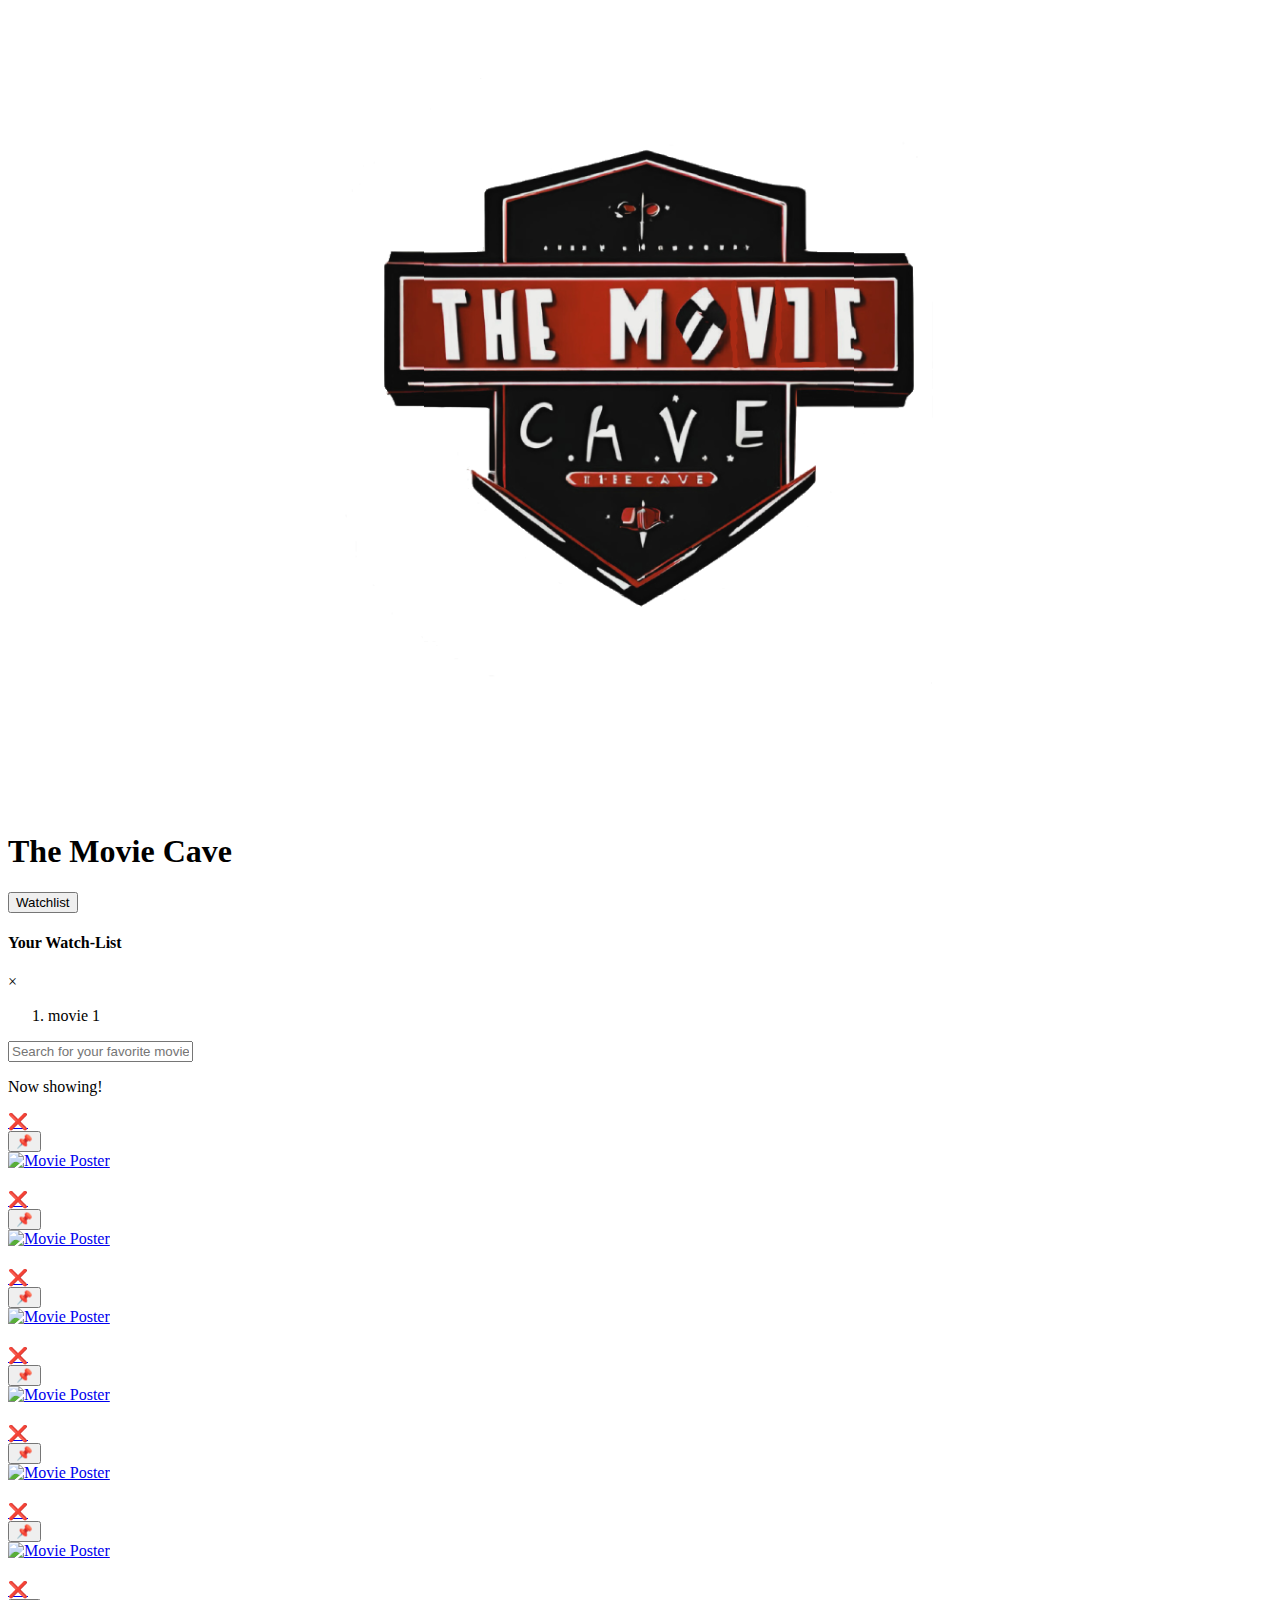
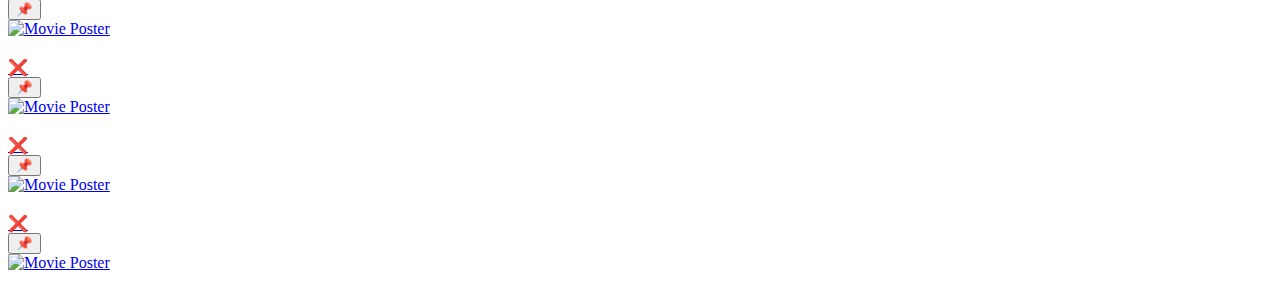
==== index.html @ 48c3c028 "Merge pull request #23 from fspaghetti3/feature/addingTailwindBack" ====
<!DOCTYPE html>
<html lang="en">
<head>
    <meta charset="UTF-8">
    <meta name="viewport" content="width=device-width, initial-scale=1.0">
    <script src="https://cdn.tailwindcss.com"></script>
    <script src="/assets/js/script.js"></script>
    
    <title>Document</title>
</head>



<body class="card-container bg-black">

    <header class="flex items-center justify-center bg-gradient-to-r from-red-700 to-black border-b-4 border-white">
        <img src="./assets/images/New Project (1).png" alt="" class="max-w-xs">
        <h1 class="text-5xl justify-center pr-28 text-white font-sans">The Movie Cave</h1>
        

    </header>

    <div class="watchlist-containerLg">
      <button class="open-watchlist" onclick="showWL()">Watchlist</button>
      <div class="watchlist-containerMd">
        <section class="watchlist-header">
          <h4>Your Watch-List</h4>
          <div class="closeBtn-container">
            <span class="close-watchlist" onclick="hideWL()">&times;</span>
        </div>
        </section>
        <section class= "watchlist">
          <ol id="watchlist">
          <li>movie 1</li>
        </ol>
        </section>
      </div>
      </div>


    
    <section class="flex justify-center m-10 ">
        <input type="text" id="searchBar" class="rounded-md text-center  border-black shadow-lg shadow-red-700 scale-125 w-[28rem] h-[3rem] placeholder:text-center placeholder:text-slate-400 " placeholder="Search for your favorite movies!"></input>
    </section>

    <section class="flex justify-center text-5xl p-10">
        <p>Now showing!</p>
    </section>
<div class="flex justify-center flex-wrap space-x-8 text-center ">
    <div class="card basis-1/10 px-3 block  max-w-[22rem] rounded-lg bg-white shadow-[0_2px_15px_-3px_rgba(0,0,0,0.07),0_10px_20px_-2px_rgba(0,0,0,0.04)] dark:bg-neutral-700 shadow-xl shadow-black hover:opacity-75">

      <a href="#" class="movie-link">  
        <div class="options">

            <span title="Remove from watch-list" class="remove-pinned">❌</span><section class="options-score"></section><button  title="Add to watch-list" class="pinned">📌</button>
                </div>
        <img src="" alt="Movie Poster" class="movie-poster rounded-lg pt-5">
        <h2 class="movie-title p-6 text-3xl font-medium"></h2>
       </a>  
        <p class="movie-description text-base text-neutral-900 dark:text-neutral-200 text-bold hidden"></p>
    </div>
  
    <div class="card basis-1/10 px-3 block max-w-[22rem] rounded-lg bg-white shadow-[0_2px_15px_-3px_rgba(0,0,0,0.07),0_10px_20px_-2px_rgba(0,0,0,0.04)] dark:bg-neutral-700 shadow-xl shadow-black hover:opacity-75">
        <a href="#" class="movie-link">  
            <div class="options">

                <span title="Remove from watch-list" class="remove-pinned">❌</span><section class="options-score"></section><button  title="Add to watch-list" class="pinned">📌</button>
                    </div>
          <img src="" alt="Movie Poster" class="movie-poster rounded-lg pt-5">
          <h2 class="movie-title p-6 text-3xl font-medium"></h2>
         </a>  
          <p class="movie-description text-base text-neutral-900 dark:text-neutral-200 text-bold hidden"></p>
      </div>

      <div class="card basis-1/10 px-3 block max-w-[22rem] rounded-lg bg-white shadow-[0_2px_15px_-3px_rgba(0,0,0,0.07),0_10px_20px_-2px_rgba(0,0,0,0.04)] dark:bg-neutral-700 shadow-xl shadow-black hover:opacity-75">
        <a href="#" class="movie-link"> 
            <div class="options">

                <span title="Remove from watch-list" class="remove-pinned">❌</span><section class="options-score"></section><button  title="Add to watch-list" class="pinned">📌</button>
                    </div> 
          <img src="" alt="Movie Poster" class="movie-poster rounded-lg pt-5">
          <h2 class="movie-title p-6 text-3xl font-medium"></h2>
         </a>  
          <p class="movie-description text-base text-neutral-900 dark:text-neutral-200 text-bold hidden"></p>
      </div>

      <div class="card basis-1/10 px-3 block max-w-[22rem] rounded-lg bg-white shadow-[0_2px_15px_-3px_rgba(0,0,0,0.07),0_10px_20px_-2px_rgba(0,0,0,0.04)] dark:bg-neutral-700 shadow-xl shadow-black hover:opacity-75">
        <a href="#" class="movie-link">  
            <div class="options">

                <span title="Remove from watch-list" class="remove-pinned">❌</span><section class="options-score"></section><button  title="Add to watch-list" class="pinned">📌</button>
                    </div>
          <img src="" alt="Movie Poster" class=" movie-poster rounded-lg pt-5">
          <h2 class="movie-title p-6 text-3xl font-medium "></h2>
         </a>  
          <p class="movie-description text-base text-neutral-900 dark:text-neutral-200 text-bold hidden"></p>
      </div>


      <div class="card basis-1/10 px-3 block max-w-[22rem] rounded-lg bg-white shadow-[0_2px_15px_-3px_rgba(0,0,0,0.07),0_10px_20px_-2px_rgba(0,0,0,0.04)] dark:bg-neutral-700 shadow-xl shadow-black hover:opacity-75">
        <a href="#" class="movie-link">  
            <div class="options">

             <span title="Remove from watch-list" class="remove-pinned">❌</span><section class="options-score"></section><button  title="Add to watch-list" class="pinned">📌</button>
                 </div>
          <img src="" alt="Movie Poster" class="movie-poster rounded-lg pt-5">
          <h2 class="movie-title p-6 text-3xl font-medium"></h2>
         </a>  
          <p class="movie-description text-base text-neutral-900 dark:text-neutral-200 text-bold justify-center text-center hidden"></p>
      </div>
      <div class="card basis-1/10 px-3 block max-w-[22rem] rounded-lg bg-white shadow-[0_2px_15px_-3px_rgba(0,0,0,0.07),0_10px_20px_-2px_rgba(0,0,0,0.04)] dark:bg-neutral-700 shadow-xl shadow-black hover:opacity-75">
        <a href="#" class="movie-link">  
            <div class="options">

             <span title="Remove from watch-list" class="remove-pinned">❌</span><section class="options-score"></section><button  title="Add to watch-list" class="pinned">📌</button>
                 </div>
          <img src="" alt="Movie Poster" class="movie-poster rounded-lg pt-5">
          <h2 class="movie-title p-6 text-3xl font-medium"></h2>
         </a>  
          <p class="movie-description text-base text-neutral-900 dark:text-neutral-200 text-bold justify-center text-center hidden"></p>
      </div>
      <div class="card basis-1/10 px-3 block max-w-[22rem] rounded-lg bg-white shadow-[0_2px_15px_-3px_rgba(0,0,0,0.07),0_10px_20px_-2px_rgba(0,0,0,0.04)] dark:bg-neutral-700 shadow-xl shadow-black hover:opacity-75">
        <a href="#" class="movie-link">  
            <div class="options">

             <span title="Remove from watch-list" class="remove-pinned">❌</span><section class="options-score"></section><button  title="Add to watch-list" class="pinned">📌</button>
                 </div>
          <img src="" alt="Movie Poster" class="movie-poster rounded-lg pt-5">
          <h2 class="movie-title p-6 text-3xl font-medium"></h2>
         </a>  
          <p class="movie-description text-base text-neutral-900 dark:text-neutral-200 text-bold justify-center text-center hidden"></p>
      </div>
      <div class="card basis-1/10 px-3 block max-w-[22rem] rounded-lg bg-white shadow-[0_2px_15px_-3px_rgba(0,0,0,0.07),0_10px_20px_-2px_rgba(0,0,0,0.04)] dark:bg-neutral-700 shadow-xl shadow-black hover:opacity-75">
        <a href="#" class="movie-link">  
            <div class="options">

             <span title="Remove from watch-list" class="remove-pinned">❌</span><section class="options-score"></section><button  title="Add to watch-list" class="pinned">📌</button>
                 </div>
          <img src="" alt="Movie Poster" class="movie-poster rounded-lg pt-5">
          <h2 class="movie-title p-6 text-3xl font-medium"></h2>
         </a>  
          <p class="movie-description text-base text-neutral-900 dark:text-neutral-200 text-bold justify-center text-center hidden"></p>
      </div>
      <div class="card basis-1/10 px-3 block max-w-[22rem] rounded-lg bg-white shadow-[0_2px_15px_-3px_rgba(0,0,0,0.07),0_10px_20px_-2px_rgba(0,0,0,0.04)] dark:bg-neutral-700 shadow-xl shadow-black hover:opacity-75">
        <a href="#" class="movie-link">  
            <div class="options">

             <span title="Remove from watch-list" class="remove-pinned">❌</span><section class="options-score"></section><button  title="Add to watch-list" class="pinned">📌</button>
                 </div>
          <img src="" alt="Movie Poster" class="movie-poster rounded-lg pt-5">
          <h2 class="movie-title p-6 text-3xl font-medium"></h2>
         </a>  
          <p class="movie-description text-base text-neutral-900 dark:text-neutral-200 text-bold justify-center text-center hidden"></p>
      </div>
      <div class="card basis-1/10 px-3 block max-w-[22rem] rounded-lg bg-white shadow-[0_2px_15px_-3px_rgba(0,0,0,0.07),0_10px_20px_-2px_rgba(0,0,0,0.04)] dark:bg-neutral-700 shadow-xl shadow-black hover:opacity-75">
        <a href="#" class="movie-link">  
            <div class="options">

             <span title="Remove from watch-list" class="remove-pinned">❌</span><section class="options-score"></section><button  title="Add to watch-list" class="pinned">📌</button>
                 </div>
          <img src="" alt="Movie Poster" class="movie-poster rounded-lg pt-5">
          <h2 class="movie-title p-6 text-3xl font-medium"></h2>
         </a>  
          <p class="movie-description text-base text-neutral-900 dark:text-neutral-200 text-bold justify-center text-center hidden"></p>
      </div>
    </div>
    <footer> 
        <p></p>
    </footer>
</body>






</html>
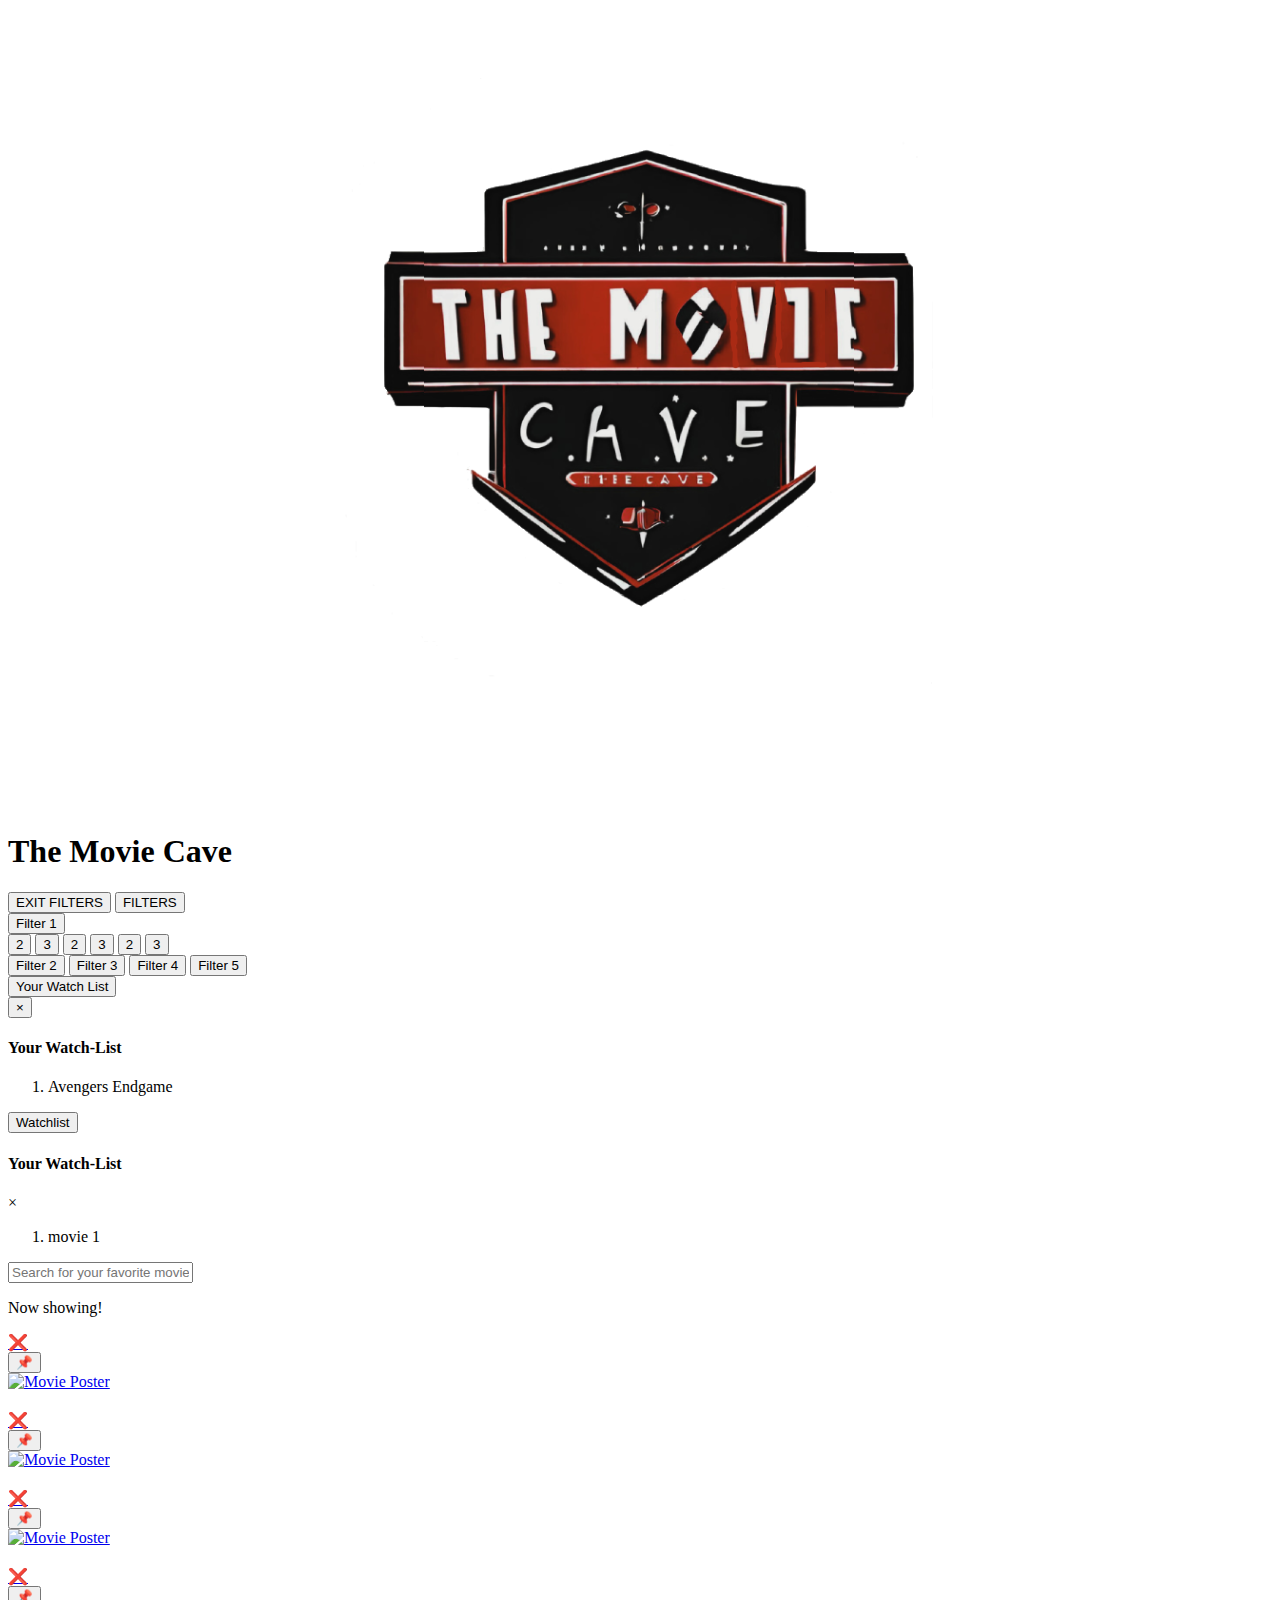
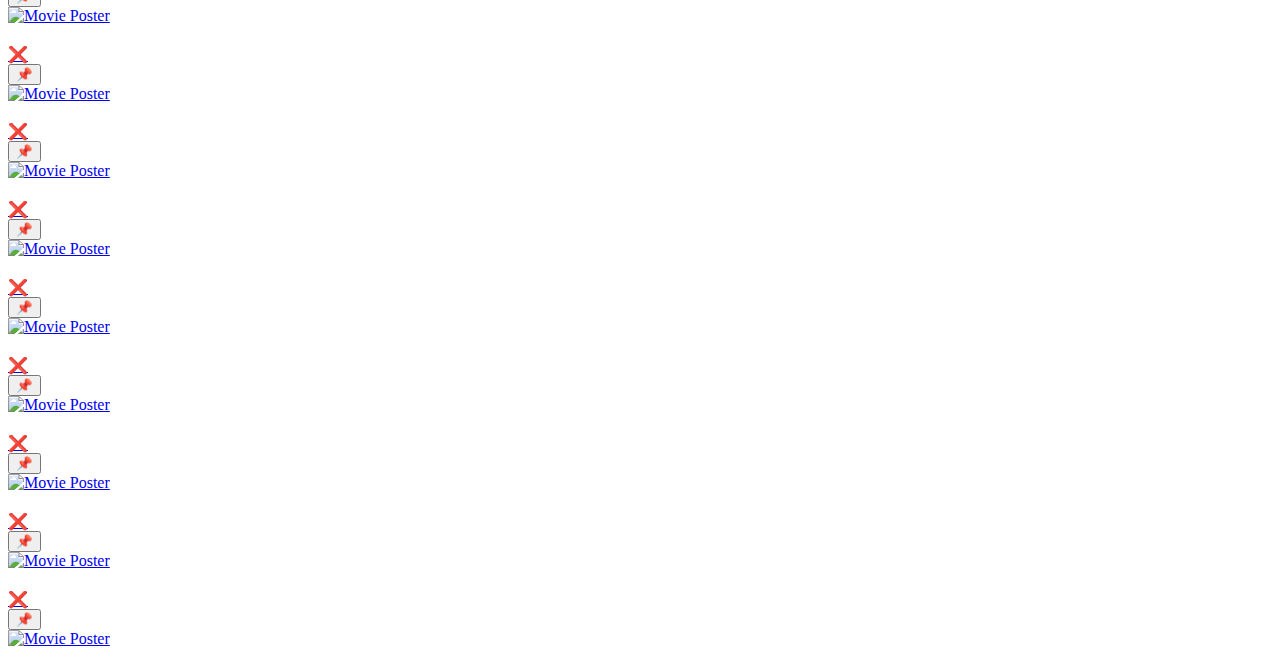
==== commit 7afb3160: "added correct spacing and increased card count" ====
--- a/index.html
+++ b/index.html
@@ -20,6 +20,59 @@
 
     </header>
 
+    <aside class="filters">
+     
+      <button class="exitFiltersBtn" onclick="hideFilters()"> EXIT FILTERS</button>
+      <button class="filtersBtn" onclick="showFilters()" onclick="hideFilters()">FILTERS</button>
+      <div class="filters-containerLg">
+        <section class="filtersI">
+      
+              <button class="filtersI" onclick="expandFilter()" onclick="hideFiltersII()">Filter 1</button>
+              <div  class="filtersII">
+                <button>2</button>
+                <button>3</button>
+                <button>2</button>
+                <button>3</button>
+                <button>2</button>
+                <button>3</button>
+              </div>
+              
+            
+         
+              <button>Filter 2</button>
+        
+         
+              <button>Filter 3</button>
+              
+         
+              <button>Filter 4</button>
+        
+            
+              <button>Filter 5</button>
+     
+        </section>
+      </div>
+  
+  
+    </aside>
+  
+    <!-- Line 28-42 is the Watchlist HTML -->
+    <aside class="watchlist-containerLg">
+      <button class="open-watchlist" onclick="showWL()">Your Watch List</button>
+      <div class="watchlist-containerMd">
+        <section class="watchlist-header">
+          <button class="close-watchlist" onclick="hideWL()">&times;</button>
+          <h4>Your Watch-List</h4>
+        </section>
+        <section class= "watchlist">
+          <ol id="watchlist">
+          <li>Avengers Endgame</li>
+         
+        </ol>
+        </section>
+      </div>
+    </aside>
+
     <div class="watchlist-containerLg">
       <button class="open-watchlist" onclick="showWL()">Watchlist</button>
       <div class="watchlist-containerMd">
@@ -43,11 +96,11 @@
         <input type="text" id="searchBar" class="rounded-md text-center  border-black shadow-lg shadow-red-700 scale-125 w-[28rem] h-[3rem] placeholder:text-center placeholder:text-slate-400 " placeholder="Search for your favorite movies!"></input>
     </section>
 
-    <section class="flex justify-center text-5xl p-10">
+    <section class="flex justify-center text-5xl">
         <p>Now showing!</p>
     </section>
-<div class="flex justify-center flex-wrap space-x-8 text-center ">
-    <div class="card basis-1/10 px-3 block  max-w-[22rem] rounded-lg bg-white shadow-[0_2px_15px_-3px_rgba(0,0,0,0.07),0_10px_20px_-2px_rgba(0,0,0,0.04)] dark:bg-neutral-700 shadow-xl shadow-black hover:opacity-75">
+<div class="flex justify-center flex-wrap  text-center">
+    <div class="card basis-1/10 px-3 block  max-w-[22rem] rounded-lg bg-white shadow-[0_2px_15px_-3px_rgba(0,0,0,0.07),0_10px_20px_-2px_rgba(0,0,0,0.04)] dark:bg-neutral-700 shadow-xl shadow-black hover:opacity-75 mx-5 my-5">
 
       <a href="#" class="movie-link">  
         <div class="options">
@@ -60,7 +113,7 @@
         <p class="movie-description text-base text-neutral-900 dark:text-neutral-200 text-bold hidden"></p>
     </div>
   
-    <div class="card basis-1/10 px-3 block max-w-[22rem] rounded-lg bg-white shadow-[0_2px_15px_-3px_rgba(0,0,0,0.07),0_10px_20px_-2px_rgba(0,0,0,0.04)] dark:bg-neutral-700 shadow-xl shadow-black hover:opacity-75">
+    <div class="card basis-1/10 px-3 block max-w-[22rem] rounded-lg bg-white shadow-[0_2px_15px_-3px_rgba(0,0,0,0.07),0_10px_20px_-2px_rgba(0,0,0,0.04)] dark:bg-neutral-700 shadow-xl shadow-black hover:opacity-75 mx-5 my-5">
         <a href="#" class="movie-link">  
             <div class="options">
 
@@ -72,7 +125,7 @@
           <p class="movie-description text-base text-neutral-900 dark:text-neutral-200 text-bold hidden"></p>
       </div>
 
-      <div class="card basis-1/10 px-3 block max-w-[22rem] rounded-lg bg-white shadow-[0_2px_15px_-3px_rgba(0,0,0,0.07),0_10px_20px_-2px_rgba(0,0,0,0.04)] dark:bg-neutral-700 shadow-xl shadow-black hover:opacity-75">
+      <div class="card basis-1/10 px-3 block max-w-[22rem] rounded-lg bg-white shadow-[0_2px_15px_-3px_rgba(0,0,0,0.07),0_10px_20px_-2px_rgba(0,0,0,0.04)] dark:bg-neutral-700 shadow-xl shadow-black hover:opacity-75 mx-5 my-5">
         <a href="#" class="movie-link"> 
             <div class="options">
 
@@ -84,7 +137,7 @@
           <p class="movie-description text-base text-neutral-900 dark:text-neutral-200 text-bold hidden"></p>
       </div>
 
-      <div class="card basis-1/10 px-3 block max-w-[22rem] rounded-lg bg-white shadow-[0_2px_15px_-3px_rgba(0,0,0,0.07),0_10px_20px_-2px_rgba(0,0,0,0.04)] dark:bg-neutral-700 shadow-xl shadow-black hover:opacity-75">
+      <div class="card basis-1/10 px-3 block max-w-[22rem] rounded-lg bg-white shadow-[0_2px_15px_-3px_rgba(0,0,0,0.07),0_10px_20px_-2px_rgba(0,0,0,0.04)] dark:bg-neutral-700 shadow-xl shadow-black hover:opacity-75 mx-5 my-5">
         <a href="#" class="movie-link">  
             <div class="options">
 
@@ -97,62 +150,84 @@
       </div>
 
 
-      <div class="card basis-1/10 px-3 block max-w-[22rem] rounded-lg bg-white shadow-[0_2px_15px_-3px_rgba(0,0,0,0.07),0_10px_20px_-2px_rgba(0,0,0,0.04)] dark:bg-neutral-700 shadow-xl shadow-black hover:opacity-75">
-        <a href="#" class="movie-link">  
-            <div class="options">
-
-             <span title="Remove from watch-list" class="remove-pinned">❌</span><section class="options-score"></section><button  title="Add to watch-list" class="pinned">📌</button>
-                 </div>
-          <img src="" alt="Movie Poster" class="movie-poster rounded-lg pt-5">
-          <h2 class="movie-title p-6 text-3xl font-medium"></h2>
-         </a>  
-          <p class="movie-description text-base text-neutral-900 dark:text-neutral-200 text-bold justify-center text-center hidden"></p>
-      </div>
-      <div class="card basis-1/10 px-3 block max-w-[22rem] rounded-lg bg-white shadow-[0_2px_15px_-3px_rgba(0,0,0,0.07),0_10px_20px_-2px_rgba(0,0,0,0.04)] dark:bg-neutral-700 shadow-xl shadow-black hover:opacity-75">
-        <a href="#" class="movie-link">  
-            <div class="options">
-
-             <span title="Remove from watch-list" class="remove-pinned">❌</span><section class="options-score"></section><button  title="Add to watch-list" class="pinned">📌</button>
-                 </div>
-          <img src="" alt="Movie Poster" class="movie-poster rounded-lg pt-5">
-          <h2 class="movie-title p-6 text-3xl font-medium"></h2>
-         </a>  
-          <p class="movie-description text-base text-neutral-900 dark:text-neutral-200 text-bold justify-center text-center hidden"></p>
-      </div>
-      <div class="card basis-1/10 px-3 block max-w-[22rem] rounded-lg bg-white shadow-[0_2px_15px_-3px_rgba(0,0,0,0.07),0_10px_20px_-2px_rgba(0,0,0,0.04)] dark:bg-neutral-700 shadow-xl shadow-black hover:opacity-75">
-        <a href="#" class="movie-link">  
-            <div class="options">
-
-             <span title="Remove from watch-list" class="remove-pinned">❌</span><section class="options-score"></section><button  title="Add to watch-list" class="pinned">📌</button>
-                 </div>
-          <img src="" alt="Movie Poster" class="movie-poster rounded-lg pt-5">
-          <h2 class="movie-title p-6 text-3xl font-medium"></h2>
-         </a>  
-          <p class="movie-description text-base text-neutral-900 dark:text-neutral-200 text-bold justify-center text-center hidden"></p>
-      </div>
-      <div class="card basis-1/10 px-3 block max-w-[22rem] rounded-lg bg-white shadow-[0_2px_15px_-3px_rgba(0,0,0,0.07),0_10px_20px_-2px_rgba(0,0,0,0.04)] dark:bg-neutral-700 shadow-xl shadow-black hover:opacity-75">
-        <a href="#" class="movie-link">  
-            <div class="options">
-
-             <span title="Remove from watch-list" class="remove-pinned">❌</span><section class="options-score"></section><button  title="Add to watch-list" class="pinned">📌</button>
-                 </div>
-          <img src="" alt="Movie Poster" class="movie-poster rounded-lg pt-5">
-          <h2 class="movie-title p-6 text-3xl font-medium"></h2>
-         </a>  
-          <p class="movie-description text-base text-neutral-900 dark:text-neutral-200 text-bold justify-center text-center hidden"></p>
-      </div>
-      <div class="card basis-1/10 px-3 block max-w-[22rem] rounded-lg bg-white shadow-[0_2px_15px_-3px_rgba(0,0,0,0.07),0_10px_20px_-2px_rgba(0,0,0,0.04)] dark:bg-neutral-700 shadow-xl shadow-black hover:opacity-75">
-        <a href="#" class="movie-link">  
-            <div class="options">
-
-             <span title="Remove from watch-list" class="remove-pinned">❌</span><section class="options-score"></section><button  title="Add to watch-list" class="pinned">📌</button>
-                 </div>
-          <img src="" alt="Movie Poster" class="movie-poster rounded-lg pt-5">
-          <h2 class="movie-title p-6 text-3xl font-medium"></h2>
-         </a>  
-          <p class="movie-description text-base text-neutral-900 dark:text-neutral-200 text-bold justify-center text-center hidden"></p>
-      </div>
-      <div class="card basis-1/10 px-3 block max-w-[22rem] rounded-lg bg-white shadow-[0_2px_15px_-3px_rgba(0,0,0,0.07),0_10px_20px_-2px_rgba(0,0,0,0.04)] dark:bg-neutral-700 shadow-xl shadow-black hover:opacity-75">
+      <div class="card basis-1/10 px-3 block max-w-[22rem] rounded-lg bg-white shadow-[0_2px_15px_-3px_rgba(0,0,0,0.07),0_10px_20px_-2px_rgba(0,0,0,0.04)] dark:bg-neutral-700 shadow-xl shadow-black hover:opacity-75 mx-5 my-5">
+        <a href="#" class="movie-link">  
+            <div class="options">
+
+             <span title="Remove from watch-list" class="remove-pinned">❌</span><section class="options-score"></section><button  title="Add to watch-list" class="pinned">📌</button>
+                 </div>
+          <img src="" alt="Movie Poster" class="movie-poster rounded-lg pt-5">
+          <h2 class="movie-title p-6 text-3xl font-medium"></h2>
+         </a>  
+          <p class="movie-description text-base text-neutral-900 dark:text-neutral-200 text-bold justify-center text-center hidden"></p>
+      </div>
+      <div class="card basis-1/10 px-3 block max-w-[22rem] rounded-lg bg-white shadow-[0_2px_15px_-3px_rgba(0,0,0,0.07),0_10px_20px_-2px_rgba(0,0,0,0.04)] dark:bg-neutral-700 shadow-xl shadow-black hover:opacity-75 mx-5 my-5">
+        <a href="#" class="movie-link">  
+            <div class="options">
+
+             <span title="Remove from watch-list" class="remove-pinned">❌</span><section class="options-score"></section><button  title="Add to watch-list" class="pinned">📌</button>
+                 </div>
+          <img src="" alt="Movie Poster" class="movie-poster rounded-lg pt-5">
+          <h2 class="movie-title p-6 text-3xl font-medium"></h2>
+         </a>  
+          <p class="movie-description text-base text-neutral-900 dark:text-neutral-200 text-bold justify-center text-center hidden"></p>
+      </div>
+      <div class="card basis-1/10 px-3 block max-w-[22rem] rounded-lg bg-white shadow-[0_2px_15px_-3px_rgba(0,0,0,0.07),0_10px_20px_-2px_rgba(0,0,0,0.04)] dark:bg-neutral-700 shadow-xl shadow-black hover:opacity-75 mx-5 my-5">
+        <a href="#" class="movie-link">  
+            <div class="options">
+
+             <span title="Remove from watch-list" class="remove-pinned">❌</span><section class="options-score"></section><button  title="Add to watch-list" class="pinned">📌</button>
+                 </div>
+          <img src="" alt="Movie Poster" class="movie-poster rounded-lg pt-5">
+          <h2 class="movie-title p-6 text-3xl font-medium"></h2>
+         </a>  
+          <p class="movie-description text-base text-neutral-900 dark:text-neutral-200 text-bold justify-center text-center hidden"></p>
+      </div>
+      <div class="card basis-1/10 px-3 block max-w-[22rem] rounded-lg bg-white shadow-[0_2px_15px_-3px_rgba(0,0,0,0.07),0_10px_20px_-2px_rgba(0,0,0,0.04)] dark:bg-neutral-700 shadow-xl shadow-black hover:opacity-75 mx-5 my-5">
+        <a href="#" class="movie-link">  
+            <div class="options">
+
+             <span title="Remove from watch-list" class="remove-pinned">❌</span><section class="options-score"></section><button  title="Add to watch-list" class="pinned">📌</button>
+                 </div>
+          <img src="" alt="Movie Poster" class="movie-poster rounded-lg pt-5">
+          <h2 class="movie-title p-6 text-3xl font-medium"></h2>
+         </a>  
+          <p class="movie-description text-base text-neutral-900 dark:text-neutral-200 text-bold justify-center text-center hidden"></p>
+      </div>
+      <div class="card basis-1/10 px-3 block max-w-[22rem] rounded-lg bg-white shadow-[0_2px_15px_-3px_rgba(0,0,0,0.07),0_10px_20px_-2px_rgba(0,0,0,0.04)] dark:bg-neutral-700 shadow-xl shadow-black hover:opacity-75 mx-5 my-5">
+        <a href="#" class="movie-link">  
+            <div class="options">
+
+             <span title="Remove from watch-list" class="remove-pinned">❌</span><section class="options-score"></section><button  title="Add to watch-list" class="pinned">📌</button>
+                 </div>
+          <img src="" alt="Movie Poster" class="movie-poster rounded-lg pt-5">
+          <h2 class="movie-title p-6 text-3xl font-medium"></h2>
+         </a>  
+          <p class="movie-description text-base text-neutral-900 dark:text-neutral-200 text-bold justify-center text-center hidden"></p>
+      </div>
+      <div class="card basis-1/10 px-3 block max-w-[22rem] rounded-lg bg-white shadow-[0_2px_15px_-3px_rgba(0,0,0,0.07),0_10px_20px_-2px_rgba(0,0,0,0.04)] dark:bg-neutral-700 shadow-xl shadow-black hover:opacity-75 mx-5 my-5">
+        <a href="#" class="movie-link">  
+            <div class="options">
+
+             <span title="Remove from watch-list" class="remove-pinned">❌</span><section class="options-score"></section><button  title="Add to watch-list" class="pinned">📌</button>
+                 </div>
+          <img src="" alt="Movie Poster" class="movie-poster rounded-lg pt-5">
+          <h2 class="movie-title p-6 text-3xl font-medium"></h2>
+         </a>  
+          <p class="movie-description text-base text-neutral-900 dark:text-neutral-200 text-bold justify-center text-center hidden"></p>
+      </div>
+      <div class="card basis-1/10 px-3 block max-w-[22rem] rounded-lg bg-white shadow-[0_2px_15px_-3px_rgba(0,0,0,0.07),0_10px_20px_-2px_rgba(0,0,0,0.04)] dark:bg-neutral-700 shadow-xl shadow-black hover:opacity-75 mx-5 my-5">
+        <a href="#" class="movie-link">  
+            <div class="options">
+
+             <span title="Remove from watch-list" class="remove-pinned">❌</span><section class="options-score"></section><button  title="Add to watch-list" class="pinned">📌</button>
+                 </div>
+          <img src="" alt="Movie Poster" class="movie-poster rounded-lg pt-5">
+          <h2 class="movie-title p-6 text-3xl font-medium"></h2>
+         </a>  
+          <p class="movie-description text-base text-neutral-900 dark:text-neutral-200 text-bold justify-center text-center hidden"></p>
+      </div>
+      <div class="card basis-1/10 px-3 block max-w-[22rem] rounded-lg bg-white shadow-[0_2px_15px_-3px_rgba(0,0,0,0.07),0_10px_20px_-2px_rgba(0,0,0,0.04)] dark:bg-neutral-700 shadow-xl shadow-black hover:opacity-75 mx-5 my-5">
         <a href="#" class="movie-link">  
             <div class="options">
 
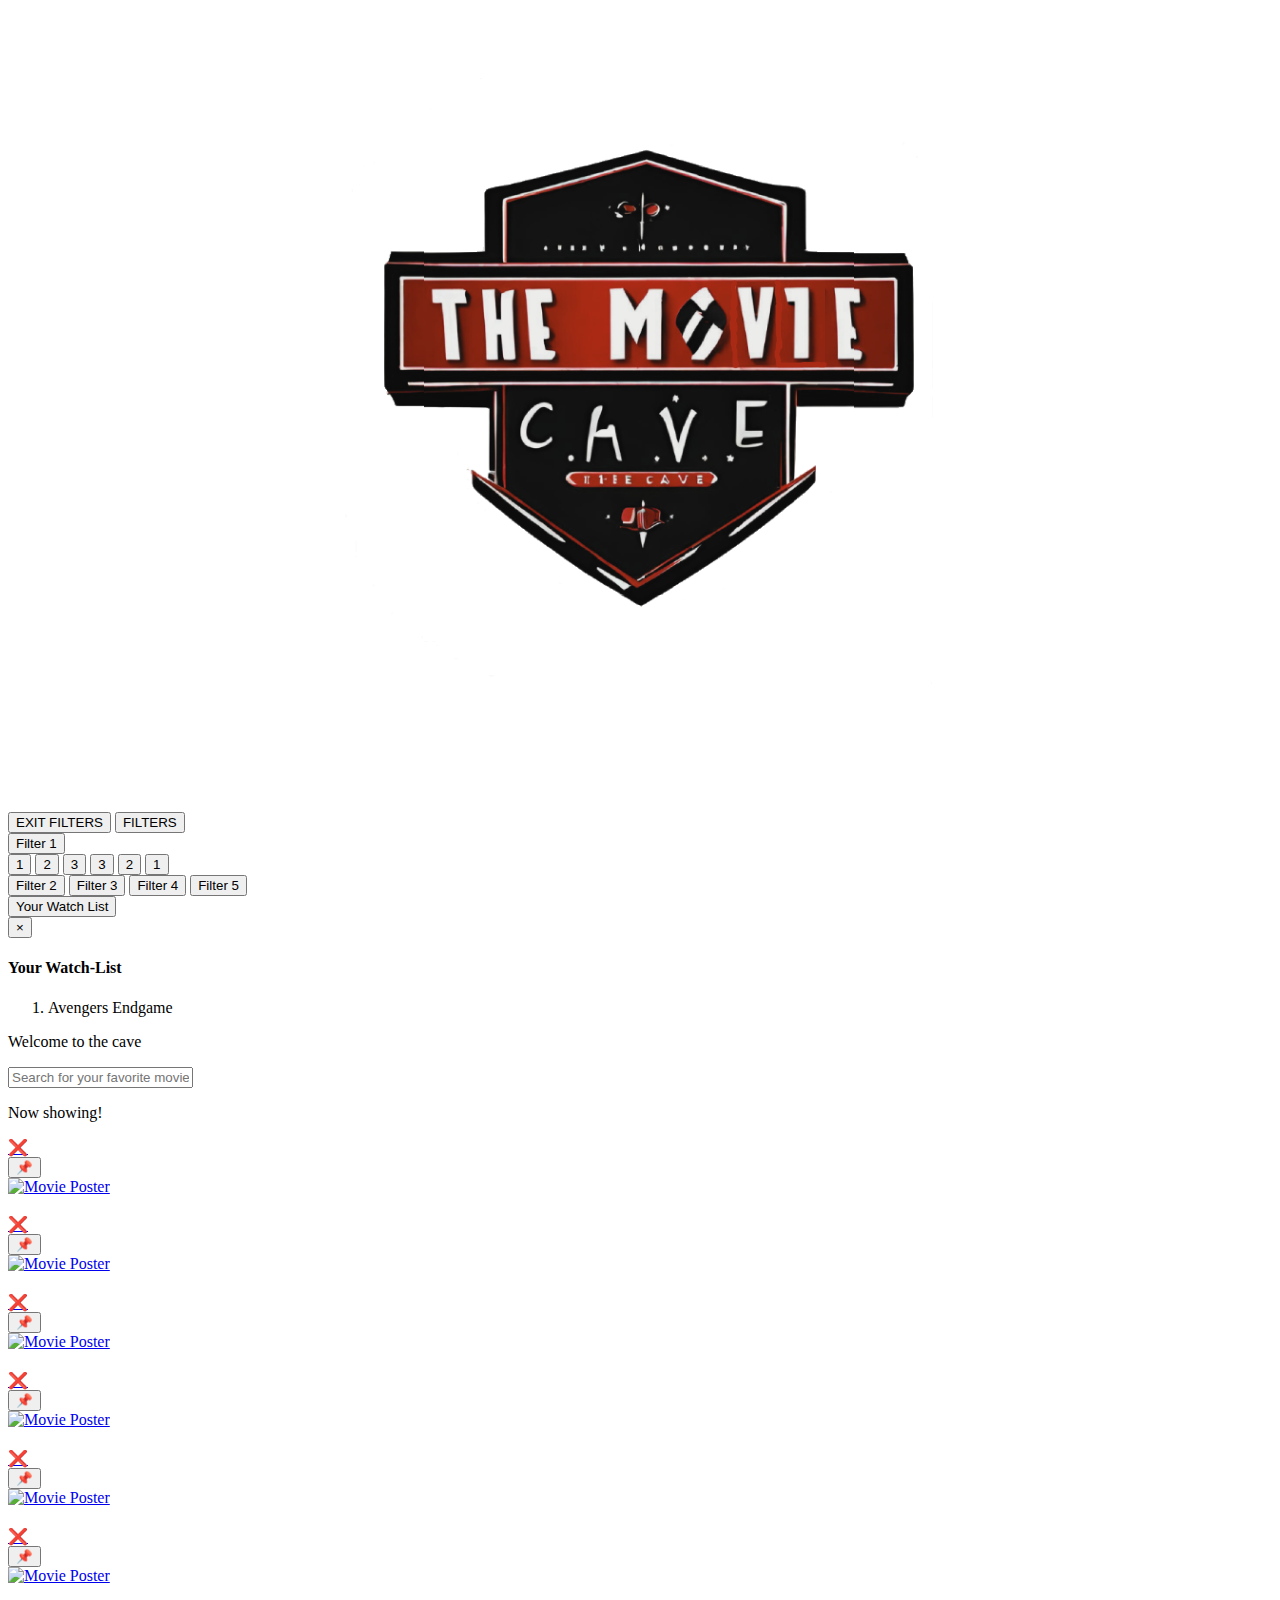
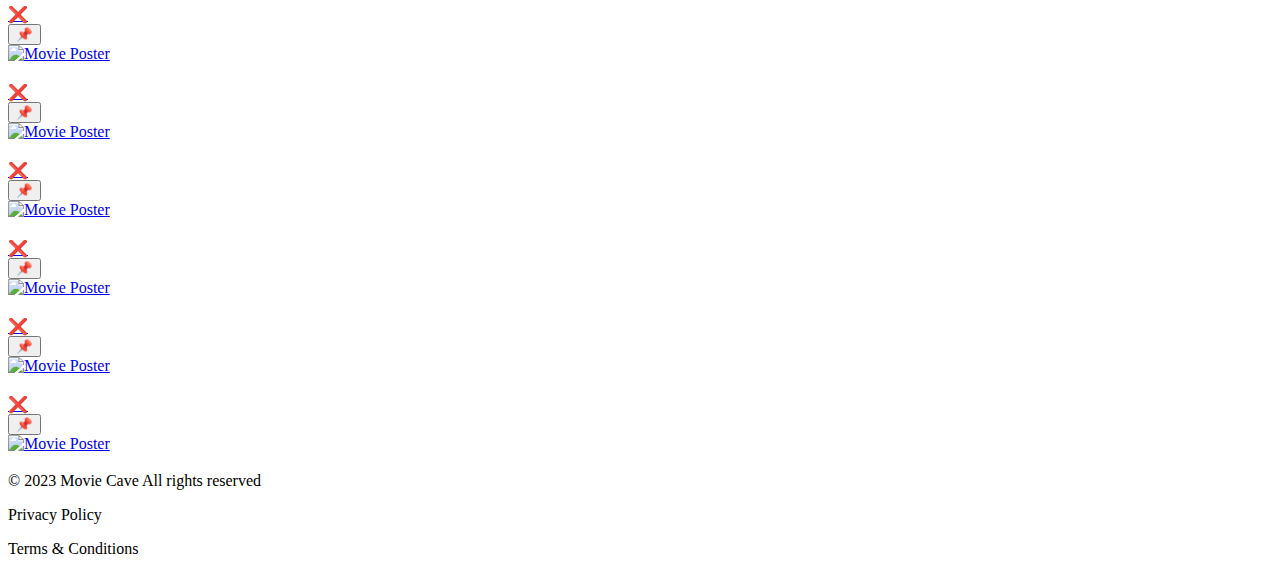
==== commit 23494b6b: "added tailwind to filter button and watchlist" ====
--- a/index.html
+++ b/index.html
@@ -1,11 +1,12 @@
 <!DOCTYPE html>
 <html lang="en">
+
 <head>
     <meta charset="UTF-8">
     <meta name="viewport" content="width=device-width, initial-scale=1.0">
     <script src="https://cdn.tailwindcss.com"></script>
     <script src="/assets/js/script.js"></script>
-    
+
     <title>Document</title>
 </head>
 
@@ -14,233 +15,287 @@
 <body class="card-container bg-black">
 
     <header class="flex items-center justify-center bg-gradient-to-r from-red-700 to-black border-b-4 border-white">
-        <img src="./assets/images/New Project (1).png" alt="" class="max-w-xs">
-        <h1 class="text-5xl justify-center pr-28 text-white font-sans">The Movie Cave</h1>
-        
+        <img src="./assets/images/New Project (1).png" alt="" class="max-w-xl">
+      
+
 
     </header>
 
-    <aside class="filters">
-     
-      <button class="exitFiltersBtn" onclick="hideFilters()"> EXIT FILTERS</button>
-      <button class="filtersBtn" onclick="showFilters()" onclick="hideFilters()">FILTERS</button>
-      <div class="filters-containerLg">
-        <section class="filtersI">
-      
-              <button class="filtersI" onclick="expandFilter()" onclick="hideFiltersII()">Filter 1</button>
-              <div  class="filtersII">
-                <button>2</button>
-                <button>3</button>
-                <button>2</button>
-                <button>3</button>
-                <button>2</button>
-                <button>3</button>
-              </div>
-              
-            
-         
-              <button>Filter 2</button>
-        
-         
-              <button>Filter 3</button>
-              
-         
-              <button>Filter 4</button>
-        
-            
-              <button>Filter 5</button>
-     
-        </section>
-      </div>
-  
-  
+    <aside class="filters text-white fixed top-5 right-5 bg-black">
+
+        <button class="exitFiltersBtn" onclick="hideFilters()"> EXIT FILTERS</button>
+        <button class="filtersBtn" onclick="showFilters()" onclick="hideFilters()">FILTERS</button>
+        <div class="filters-containerLg hidden">
+            <section class="filtersI">
+
+                <button class="filtersI" onclick="expandFilter()" onclick="hideFiltersII()">Filter 1</button>
+                <div class="filtersII">
+                    <button>1</button>
+                    <button>2</button>
+                    <button>3</button>
+                    <button>3</button>
+                    <button>2</button>
+                    <button>1</button>
+                </div>
+
+
+
+                <button>Filter 2</button>
+
+
+                <button>Filter 3</button>
+
+
+                <button>Filter 4</button>
+
+
+                <button>Filter 5</button>
+
+            </section>
+        </div>
+
+
     </aside>
-  
+
     <!-- Line 28-42 is the Watchlist HTML -->
-    <aside class="watchlist-containerLg">
-      <button class="open-watchlist" onclick="showWL()">Your Watch List</button>
-      <div class="watchlist-containerMd">
-        <section class="watchlist-header">
-          <button class="close-watchlist" onclick="hideWL()">&times;</button>
-          <h4>Your Watch-List</h4>
-        </section>
-        <section class= "watchlist">
-          <ol id="watchlist">
-          <li>Avengers Endgame</li>
-         
-        </ol>
-        </section>
-      </div>
+    <aside class="watchlist-containerLg text-white fixed bottom-12 border-4 border-white right-12 w-fit bg-[#3D0000] p-6  hover:bg-black hover:text-xl hover:font-bold">
+        <button class="open-watchlist" onclick="showWL()">Your Watch List</button>
+        <div class="watchlist-containerMd hidden">
+            <section class="watchlist-header">
+                <button class="close-watchlist" onclick="hideWL()">&times;</button>
+                <h4 class="text-2xl text-bold underline decoration-solid text-white ">Your Watch-List</h4>
+            </section>
+            <section class="watchlist">
+                <ol id="watchlist">
+                    <li>Avengers Endgame</li>
+
+                </ol>
+            </section>
+        </div>
     </aside>
 
-    <div class="watchlist-containerLg">
-      <button class="open-watchlist" onclick="showWL()">Watchlist</button>
-      <div class="watchlist-containerMd">
-        <section class="watchlist-header">
-          <h4>Your Watch-List</h4>
-          <div class="closeBtn-container">
-            <span class="close-watchlist" onclick="hideWL()">&times;</span>
-        </div>
-        </section>
-        <section class= "watchlist">
-          <ol id="watchlist">
-          <li>movie 1</li>
-        </ol>
-        </section>
-      </div>
-      </div>
-
-
-    
+<section class="text-center pb-5">
+    <p class="text-white text-6xl pt-10">Welcome to the cave</p>
+</section>
+
+
     <section class="flex justify-center m-10 ">
-        <input type="text" id="searchBar" class="rounded-md text-center  border-black shadow-lg shadow-red-700 scale-125 w-[28rem] h-[3rem] placeholder:text-center placeholder:text-slate-400 " placeholder="Search for your favorite movies!"></input>
+        <input type="text" id="searchBar"
+            class="rounded-md text-center  border-black shadow-lg shadow-red-700 scale-125 w-[28rem] h-[3rem] placeholder:text-center placeholder:text-slate-400 "
+            placeholder="Search for your favorite movies!"></input>
     </section>
 
-    <section class="flex justify-center text-5xl">
+    <section class="flex justify-center text-3xl text-white">
         <p>Now showing!</p>
     </section>
-<div class="flex justify-center flex-wrap  text-center">
-    <div class="card basis-1/10 px-3 block  max-w-[22rem] rounded-lg bg-white shadow-[0_2px_15px_-3px_rgba(0,0,0,0.07),0_10px_20px_-2px_rgba(0,0,0,0.04)] dark:bg-neutral-700 shadow-xl shadow-black hover:opacity-75 mx-5 my-5">
-
-      <a href="#" class="movie-link">  
-        <div class="options">
-
-            <span title="Remove from watch-list" class="remove-pinned">❌</span><section class="options-score"></section><button  title="Add to watch-list" class="pinned">📌</button>
-                </div>
-        <img src="" alt="Movie Poster" class="movie-poster rounded-lg pt-5">
-        <h2 class="movie-title p-6 text-3xl font-medium"></h2>
-       </a>  
-        <p class="movie-description text-base text-neutral-900 dark:text-neutral-200 text-bold hidden"></p>
+    <div class="flex justify-center flex-wrap  text-center pb-20">
+        <div
+            class="card basis-1/10 px-3 block  max-w-[22rem] rounded-lg bg-white shadow-[0_2px_15px_-3px_rgba(0,0,0,0.07),0_10px_20px_-2px_rgba(0,0,0,0.04)] dark:bg-neutral-700 shadow-xl shadow-black hover:opacity-75 mx-5 my-5">
+
+            <a href="#" class="movie-link">
+                <div
+                    class="options bg-[#3D0000] p-3 border-4 border-black mt-3 rounded-lg flex items-center justify-center space-x-10">
+
+                    <span title="Remove from watch-list" class="remove-pinned">❌</span>
+                    <section class="options-score"></section><button title="Add to watch-list"
+                        class="pinned">📌</button>
+                </div>
+                <img src="" alt="Movie Poster" class="movie-poster rounded-lg pt-5 border-2 border-black">
+                <h2 class="movie-title p-6 text-3xl font-medium"></h2>
+            </a>
+            <p class="movie-description text-base text-neutral-900 dark:text-neutral-200 text-bold hidden"></p>
+        </div>
+
+        <div
+            class="card basis-1/10 px-3 block max-w-[22rem] rounded-lg bg-white shadow-[0_2px_15px_-3px_rgba(0,0,0,0.07),0_10px_20px_-2px_rgba(0,0,0,0.04)] dark:bg-neutral-700 shadow-xl shadow-black hover:opacity-75 mx-5 my-5">
+            <a href="#" class="movie-link">
+                <div
+                    class="options bg-[#3D0000] p-3 border-4 border-black mt-3 rounded-lg flex items-center justify-center space-x-10">
+
+                    <span title="Remove from watch-list" class="remove-pinned">❌</span>
+                    <section class="options-score"></section><button title="Add to watch-list"
+                        class="pinned">📌</button>
+                </div>
+                <img src="" alt="Movie Poster" class="movie-poster rounded-lg pt-5 border-2 border-black">
+                <h2 class="movie-title p-6 text-3xl font-medium"></h2>
+            </a>
+            <p class="movie-description text-base text-neutral-900 dark:text-neutral-200 text-bold hidden"></p>
+        </div>
+
+        <div
+            class="card basis-1/10 px-3 block max-w-[22rem] rounded-lg bg-white shadow-[0_2px_15px_-3px_rgba(0,0,0,0.07),0_10px_20px_-2px_rgba(0,0,0,0.04)] dark:bg-neutral-700 shadow-xl shadow-black hover:opacity-75 mx-5 my-5">
+            <a href="#" class="movie-link">
+                <div
+                    class="options bg-[#3D0000] p-3 border-4 border-black mt-3 rounded-lg flex items-center justify-center space-x-10">
+
+                    <span title="Remove from watch-list" class="remove-pinned">❌</span>
+                    <section class="options-score"></section><button title="Add to watch-list"
+                        class="pinned">📌</button>
+                </div>
+                <img src="" alt="Movie Poster" class="movie-poster rounded-lg pt-5 border-2 border-black">
+                <h2 class="movie-title p-6 text-3xl font-medium"></h2>
+            </a>
+            <p class="movie-description text-base text-neutral-900 dark:text-neutral-200 text-bold hidden"></p>
+        </div>
+
+        <div
+            class="card basis-1/10 px-3 block max-w-[22rem] rounded-lg bg-white shadow-[0_2px_15px_-3px_rgba(0,0,0,0.07),0_10px_20px_-2px_rgba(0,0,0,0.04)] dark:bg-neutral-700 shadow-xl shadow-black hover:opacity-75 mx-5 my-5">
+            <a href="#" class="movie-link">
+                <div
+                    class="options bg-[#3D0000] p-3 border-4 border-black mt-3 rounded-lg flex items-center justify-center space-x-10">
+
+                    <span title="Remove from watch-list" class="remove-pinned">❌</span>
+                    <section class="options-score"></section><button title="Add to watch-list"
+                        class="pinned">📌</button>
+                </div>
+                <img src="" alt="Movie Poster" class=" movie-poster rounded-lg pt-5 border-2 border-black">
+                <h2 class="movie-title p-6 text-3xl font-medium "></h2>
+            </a>
+            <p class="movie-description text-base text-neutral-900 dark:text-neutral-200 text-bold hidden"></p>
+        </div>
+
+
+        <div
+            class="card basis-1/10 px-3 block max-w-[22rem] rounded-lg bg-white shadow-[0_2px_15px_-3px_rgba(0,0,0,0.07),0_10px_20px_-2px_rgba(0,0,0,0.04)] dark:bg-neutral-700 shadow-xl shadow-black hover:opacity-75 mx-5 my-5">
+            <a href="#" class="movie-link">
+                <div
+                    class="options bg-[#3D0000] p-3 border-4 border-black mt-3 rounded-lg flex items-center justify-center space-x-10">
+
+                    <span title="Remove from watch-list" class="remove-pinned">❌</span>
+                    <section class="options-score"></section><button title="Add to watch-list"
+                        class="pinned">📌</button>
+                </div>
+                <img src="" alt="Movie Poster" class="movie-poster rounded-lg pt-5 border-2 border-black">
+                <h2 class="movie-title p-6 text-3xl font-medium"></h2>
+            </a>
+            <p
+                class="movie-description text-base text-neutral-900 dark:text-neutral-200 text-bold justify-center text-center hidden">
+            </p>
+        </div>
+        <div
+            class="card basis-1/10 px-3 block max-w-[22rem] rounded-lg bg-white shadow-[0_2px_15px_-3px_rgba(0,0,0,0.07),0_10px_20px_-2px_rgba(0,0,0,0.04)] dark:bg-neutral-700 shadow-xl shadow-black hover:opacity-75 mx-5 my-5">
+            <a href="#" class="movie-link">
+                <div
+                    class="options bg-[#3D0000] p-3 border-4 border-black mt-3 rounded-lg flex items-center justify-center space-x-10">
+
+                    <span title="Remove from watch-list" class="remove-pinned">❌</span>
+                    <section class="options-score"></section><button title="Add to watch-list"
+                        class="pinned">📌</button>
+                </div>
+                <img src="" alt="Movie Poster" class="movie-poster rounded-lg pt-5 border-2 border-black">
+                <h2 class="movie-title p-6 text-3xl font-medium"></h2>
+            </a>
+            <p
+                class="movie-description text-base text-neutral-900 dark:text-neutral-200 text-bold justify-center text-center hidden">
+            </p>
+        </div>
+        <div
+            class="card basis-1/10 px-3 block max-w-[22rem] rounded-lg bg-white shadow-[0_2px_15px_-3px_rgba(0,0,0,0.07),0_10px_20px_-2px_rgba(0,0,0,0.04)] dark:bg-neutral-700 shadow-xl shadow-black hover:opacity-75 mx-5 my-5">
+            <a href="#" class="movie-link">
+                <div
+                    class="options bg-[#3D0000] p-3 border-4 border-black mt-3 rounded-lg flex items-center justify-center space-x-10">
+
+                    <span title="Remove from watch-list" class="remove-pinned">❌</span>
+                    <section class="options-score"></section><button title="Add to watch-list"
+                        class="pinned">📌</button>
+                </div>
+                <img src="" alt="Movie Poster" class="movie-poster rounded-lg pt-5 border-2 border-black">
+                <h2 class="movie-title p-6 text-3xl font-medium"></h2>
+            </a>
+            <p
+                class="movie-description text-base text-neutral-900 dark:text-neutral-200 text-bold justify-center text-center hidden">
+            </p>
+        </div>
+        <div
+            class="card basis-1/10 px-3 block max-w-[22rem] rounded-lg bg-white shadow-[0_2px_15px_-3px_rgba(0,0,0,0.07),0_10px_20px_-2px_rgba(0,0,0,0.04)] dark:bg-neutral-700 shadow-xl shadow-black hover:opacity-75 mx-5 my-5">
+            <a href="#" class="movie-link">
+                <div
+                    class="options bg-[#3D0000] p-3 border-4 border-black mt-3 rounded-lg flex items-center justify-center space-x-10">
+
+                    <span title="Remove from watch-list" class="remove-pinned">❌</span>
+                    <section class="options-score"></section><button title="Add to watch-list"
+                        class="pinned">📌</button>
+                </div>
+                <img src="" alt="Movie Poster" class="movie-poster rounded-lg pt-5 border-2 border-black">
+                <h2 class="movie-title p-6 text-3xl font-medium"></h2>
+            </a>
+            <p
+                class="movie-description text-base text-neutral-900 dark:text-neutral-200 text-bold justify-center text-center hidden">
+            </p>
+        </div>
+        <div
+            class="card basis-1/10 px-3 block max-w-[22rem] rounded-lg bg-white shadow-[0_2px_15px_-3px_rgba(0,0,0,0.07),0_10px_20px_-2px_rgba(0,0,0,0.04)] dark:bg-neutral-700 shadow-xl shadow-black hover:opacity-75 mx-5 my-5">
+            <a href="#" class="movie-link">
+                <div
+                    class="options bg-[#3D0000] p-3 border-4 border-black mt-3 rounded-lg flex items-center justify-center space-x-10">
+
+                    <span title="Remove from watch-list" class="remove-pinned">❌</span>
+                    <section class="options-score"></section><button title="Add to watch-list"
+                        class="pinned">📌</button>
+                </div>
+                <img src="" alt="Movie Poster" class="movie-poster rounded-lg pt-5 border-2 border-black">
+                <h2 class="movie-title p-6 text-3xl font-medium"></h2>
+            </a>
+            <p
+                class="movie-description text-base text-neutral-900 dark:text-neutral-200 text-bold justify-center text-center hidden">
+            </p>
+        </div>
+        <div
+            class="card basis-1/10 px-3 block max-w-[22rem] rounded-lg bg-white shadow-[0_2px_15px_-3px_rgba(0,0,0,0.07),0_10px_20px_-2px_rgba(0,0,0,0.04)] dark:bg-neutral-700 shadow-xl shadow-black hover:opacity-75 mx-5 my-5">
+            <a href="#" class="movie-link">
+                <div
+                    class="options bg-[#3D0000] p-3 border-4 border-black mt-3 rounded-lg flex items-center justify-center space-x-10">
+
+                    <span title="Remove from watch-list" class="remove-pinned">❌</span>
+                    <section class="options-score"></section><button title="Add to watch-list"
+                        class="pinned">📌</button>
+                </div>
+                <img src="" alt="Movie Poster" class="movie-poster rounded-lg pt-5 border-2 border-black">
+                <h2 class="movie-title p-6 text-3xl font-medium"></h2>
+            </a>
+            <p
+                class="movie-description text-base text-neutral-900 dark:text-neutral-200 text-bold justify-center text-center hidden">
+            </p>
+        </div>
+        <div
+            class="card basis-1/10 px-3 block max-w-[22rem] rounded-lg bg-white shadow-[0_2px_15px_-3px_rgba(0,0,0,0.07),0_10px_20px_-2px_rgba(0,0,0,0.04)] dark:bg-neutral-700 shadow-xl shadow-black hover:opacity-75 mx-5 my-5">
+            <a href="#" class="movie-link">
+                <div
+                    class="options bg-[#3D0000] p-3 border-4 border-black mt-3 rounded-lg flex items-center justify-center space-x-10">
+
+                    <span title="Remove from watch-list" class="remove-pinned">❌</span>
+                    <section class="options-score"></section><button title="Add to watch-list"
+                        class="pinned">📌</button>
+                </div>
+                <img src="" alt="Movie Poster" class="movie-poster rounded-lg pt-5 border-2 border-black">
+                <h2 class="movie-title p-6 text-3xl font-medium"></h2>
+            </a>
+            <p
+                class="movie-description text-base text-neutral-900 dark:text-neutral-200 text-bold justify-center text-center hidden">
+            </p>
+        </div>
+        <div
+            class="card basis-1/10 px-3 block max-w-[22rem] rounded-lg bg-white shadow-[0_2px_15px_-3px_rgba(0,0,0,0.07),0_10px_20px_-2px_rgba(0,0,0,0.04)] dark:bg-neutral-700 shadow-xl shadow-black hover:opacity-75 mx-5 my-5">
+            <a href="#" class="movie-link">
+                <div
+                    class="options bg-[#3D0000] p-3 border-4 border-black mt-3 rounded-lg flex items-center justify-center space-x-10">
+
+                    <span title="Remove from watch-list" class="remove-pinned">❌</span>
+                    <section class="options-score"></section><button title="Add to watch-list"
+                        class="pinned">📌</button>
+                </div>
+                <img src="" alt="Movie Poster" class="movie-poster rounded-lg pt-5 border-2 border-black">
+                <h2 class="movie-title p-6 text-3xl font-medium"></h2>
+            </a>
+            <p
+                class="movie-description text-base text-neutral-900 dark:text-neutral-200 text-bold justify-center text-center hidden">
+            </p>
+        </div>
     </div>
-  
-    <div class="card basis-1/10 px-3 block max-w-[22rem] rounded-lg bg-white shadow-[0_2px_15px_-3px_rgba(0,0,0,0.07),0_10px_20px_-2px_rgba(0,0,0,0.04)] dark:bg-neutral-700 shadow-xl shadow-black hover:opacity-75 mx-5 my-5">
-        <a href="#" class="movie-link">  
-            <div class="options">
-
-                <span title="Remove from watch-list" class="remove-pinned">❌</span><section class="options-score"></section><button  title="Add to watch-list" class="pinned">📌</button>
-                    </div>
-          <img src="" alt="Movie Poster" class="movie-poster rounded-lg pt-5">
-          <h2 class="movie-title p-6 text-3xl font-medium"></h2>
-         </a>  
-          <p class="movie-description text-base text-neutral-900 dark:text-neutral-200 text-bold hidden"></p>
-      </div>
-
-      <div class="card basis-1/10 px-3 block max-w-[22rem] rounded-lg bg-white shadow-[0_2px_15px_-3px_rgba(0,0,0,0.07),0_10px_20px_-2px_rgba(0,0,0,0.04)] dark:bg-neutral-700 shadow-xl shadow-black hover:opacity-75 mx-5 my-5">
-        <a href="#" class="movie-link"> 
-            <div class="options">
-
-                <span title="Remove from watch-list" class="remove-pinned">❌</span><section class="options-score"></section><button  title="Add to watch-list" class="pinned">📌</button>
-                    </div> 
-          <img src="" alt="Movie Poster" class="movie-poster rounded-lg pt-5">
-          <h2 class="movie-title p-6 text-3xl font-medium"></h2>
-         </a>  
-          <p class="movie-description text-base text-neutral-900 dark:text-neutral-200 text-bold hidden"></p>
-      </div>
-
-      <div class="card basis-1/10 px-3 block max-w-[22rem] rounded-lg bg-white shadow-[0_2px_15px_-3px_rgba(0,0,0,0.07),0_10px_20px_-2px_rgba(0,0,0,0.04)] dark:bg-neutral-700 shadow-xl shadow-black hover:opacity-75 mx-5 my-5">
-        <a href="#" class="movie-link">  
-            <div class="options">
-
-                <span title="Remove from watch-list" class="remove-pinned">❌</span><section class="options-score"></section><button  title="Add to watch-list" class="pinned">📌</button>
-                    </div>
-          <img src="" alt="Movie Poster" class=" movie-poster rounded-lg pt-5">
-          <h2 class="movie-title p-6 text-3xl font-medium "></h2>
-         </a>  
-          <p class="movie-description text-base text-neutral-900 dark:text-neutral-200 text-bold hidden"></p>
-      </div>
-
-
-      <div class="card basis-1/10 px-3 block max-w-[22rem] rounded-lg bg-white shadow-[0_2px_15px_-3px_rgba(0,0,0,0.07),0_10px_20px_-2px_rgba(0,0,0,0.04)] dark:bg-neutral-700 shadow-xl shadow-black hover:opacity-75 mx-5 my-5">
-        <a href="#" class="movie-link">  
-            <div class="options">
-
-             <span title="Remove from watch-list" class="remove-pinned">❌</span><section class="options-score"></section><button  title="Add to watch-list" class="pinned">📌</button>
-                 </div>
-          <img src="" alt="Movie Poster" class="movie-poster rounded-lg pt-5">
-          <h2 class="movie-title p-6 text-3xl font-medium"></h2>
-         </a>  
-          <p class="movie-description text-base text-neutral-900 dark:text-neutral-200 text-bold justify-center text-center hidden"></p>
-      </div>
-      <div class="card basis-1/10 px-3 block max-w-[22rem] rounded-lg bg-white shadow-[0_2px_15px_-3px_rgba(0,0,0,0.07),0_10px_20px_-2px_rgba(0,0,0,0.04)] dark:bg-neutral-700 shadow-xl shadow-black hover:opacity-75 mx-5 my-5">
-        <a href="#" class="movie-link">  
-            <div class="options">
-
-             <span title="Remove from watch-list" class="remove-pinned">❌</span><section class="options-score"></section><button  title="Add to watch-list" class="pinned">📌</button>
-                 </div>
-          <img src="" alt="Movie Poster" class="movie-poster rounded-lg pt-5">
-          <h2 class="movie-title p-6 text-3xl font-medium"></h2>
-         </a>  
-          <p class="movie-description text-base text-neutral-900 dark:text-neutral-200 text-bold justify-center text-center hidden"></p>
-      </div>
-      <div class="card basis-1/10 px-3 block max-w-[22rem] rounded-lg bg-white shadow-[0_2px_15px_-3px_rgba(0,0,0,0.07),0_10px_20px_-2px_rgba(0,0,0,0.04)] dark:bg-neutral-700 shadow-xl shadow-black hover:opacity-75 mx-5 my-5">
-        <a href="#" class="movie-link">  
-            <div class="options">
-
-             <span title="Remove from watch-list" class="remove-pinned">❌</span><section class="options-score"></section><button  title="Add to watch-list" class="pinned">📌</button>
-                 </div>
-          <img src="" alt="Movie Poster" class="movie-poster rounded-lg pt-5">
-          <h2 class="movie-title p-6 text-3xl font-medium"></h2>
-         </a>  
-          <p class="movie-description text-base text-neutral-900 dark:text-neutral-200 text-bold justify-center text-center hidden"></p>
-      </div>
-      <div class="card basis-1/10 px-3 block max-w-[22rem] rounded-lg bg-white shadow-[0_2px_15px_-3px_rgba(0,0,0,0.07),0_10px_20px_-2px_rgba(0,0,0,0.04)] dark:bg-neutral-700 shadow-xl shadow-black hover:opacity-75 mx-5 my-5">
-        <a href="#" class="movie-link">  
-            <div class="options">
-
-             <span title="Remove from watch-list" class="remove-pinned">❌</span><section class="options-score"></section><button  title="Add to watch-list" class="pinned">📌</button>
-                 </div>
-          <img src="" alt="Movie Poster" class="movie-poster rounded-lg pt-5">
-          <h2 class="movie-title p-6 text-3xl font-medium"></h2>
-         </a>  
-          <p class="movie-description text-base text-neutral-900 dark:text-neutral-200 text-bold justify-center text-center hidden"></p>
-      </div>
-      <div class="card basis-1/10 px-3 block max-w-[22rem] rounded-lg bg-white shadow-[0_2px_15px_-3px_rgba(0,0,0,0.07),0_10px_20px_-2px_rgba(0,0,0,0.04)] dark:bg-neutral-700 shadow-xl shadow-black hover:opacity-75 mx-5 my-5">
-        <a href="#" class="movie-link">  
-            <div class="options">
-
-             <span title="Remove from watch-list" class="remove-pinned">❌</span><section class="options-score"></section><button  title="Add to watch-list" class="pinned">📌</button>
-                 </div>
-          <img src="" alt="Movie Poster" class="movie-poster rounded-lg pt-5">
-          <h2 class="movie-title p-6 text-3xl font-medium"></h2>
-         </a>  
-          <p class="movie-description text-base text-neutral-900 dark:text-neutral-200 text-bold justify-center text-center hidden"></p>
-      </div>
-      <div class="card basis-1/10 px-3 block max-w-[22rem] rounded-lg bg-white shadow-[0_2px_15px_-3px_rgba(0,0,0,0.07),0_10px_20px_-2px_rgba(0,0,0,0.04)] dark:bg-neutral-700 shadow-xl shadow-black hover:opacity-75 mx-5 my-5">
-        <a href="#" class="movie-link">  
-            <div class="options">
-
-             <span title="Remove from watch-list" class="remove-pinned">❌</span><section class="options-score"></section><button  title="Add to watch-list" class="pinned">📌</button>
-                 </div>
-          <img src="" alt="Movie Poster" class="movie-poster rounded-lg pt-5">
-          <h2 class="movie-title p-6 text-3xl font-medium"></h2>
-         </a>  
-          <p class="movie-description text-base text-neutral-900 dark:text-neutral-200 text-bold justify-center text-center hidden"></p>
-      </div>
-      <div class="card basis-1/10 px-3 block max-w-[22rem] rounded-lg bg-white shadow-[0_2px_15px_-3px_rgba(0,0,0,0.07),0_10px_20px_-2px_rgba(0,0,0,0.04)] dark:bg-neutral-700 shadow-xl shadow-black hover:opacity-75 mx-5 my-5">
-        <a href="#" class="movie-link">  
-            <div class="options">
-
-             <span title="Remove from watch-list" class="remove-pinned">❌</span><section class="options-score"></section><button  title="Add to watch-list" class="pinned">📌</button>
-                 </div>
-          <img src="" alt="Movie Poster" class="movie-poster rounded-lg pt-5">
-          <h2 class="movie-title p-6 text-3xl font-medium"></h2>
-         </a>  
-          <p class="movie-description text-base text-neutral-900 dark:text-neutral-200 text-bold justify-center text-center hidden"></p>
-      </div>
-      <div class="card basis-1/10 px-3 block max-w-[22rem] rounded-lg bg-white shadow-[0_2px_15px_-3px_rgba(0,0,0,0.07),0_10px_20px_-2px_rgba(0,0,0,0.04)] dark:bg-neutral-700 shadow-xl shadow-black hover:opacity-75 mx-5 my-5">
-        <a href="#" class="movie-link">  
-            <div class="options">
-
-             <span title="Remove from watch-list" class="remove-pinned">❌</span><section class="options-score"></section><button  title="Add to watch-list" class="pinned">📌</button>
-                 </div>
-          <img src="" alt="Movie Poster" class="movie-poster rounded-lg pt-5">
-          <h2 class="movie-title p-6 text-3xl font-medium"></h2>
-         </a>  
-          <p class="movie-description text-base text-neutral-900 dark:text-neutral-200 text-bold justify-center text-center hidden"></p>
-      </div>
-    </div>
-    <footer> 
-        <p></p>
+    <footer class="p-36 text-white flex space-x-10 bg-neutral-700 justify-center">
+        <p class="">© 2023 Movie Cave All rights reserved</p>
+        <p>Privacy Policy</p>
+        <p>Terms & Conditions</p>
     </footer>
 </body>
 
@@ -249,4 +304,4 @@
 
 
 
-</html>
+</html>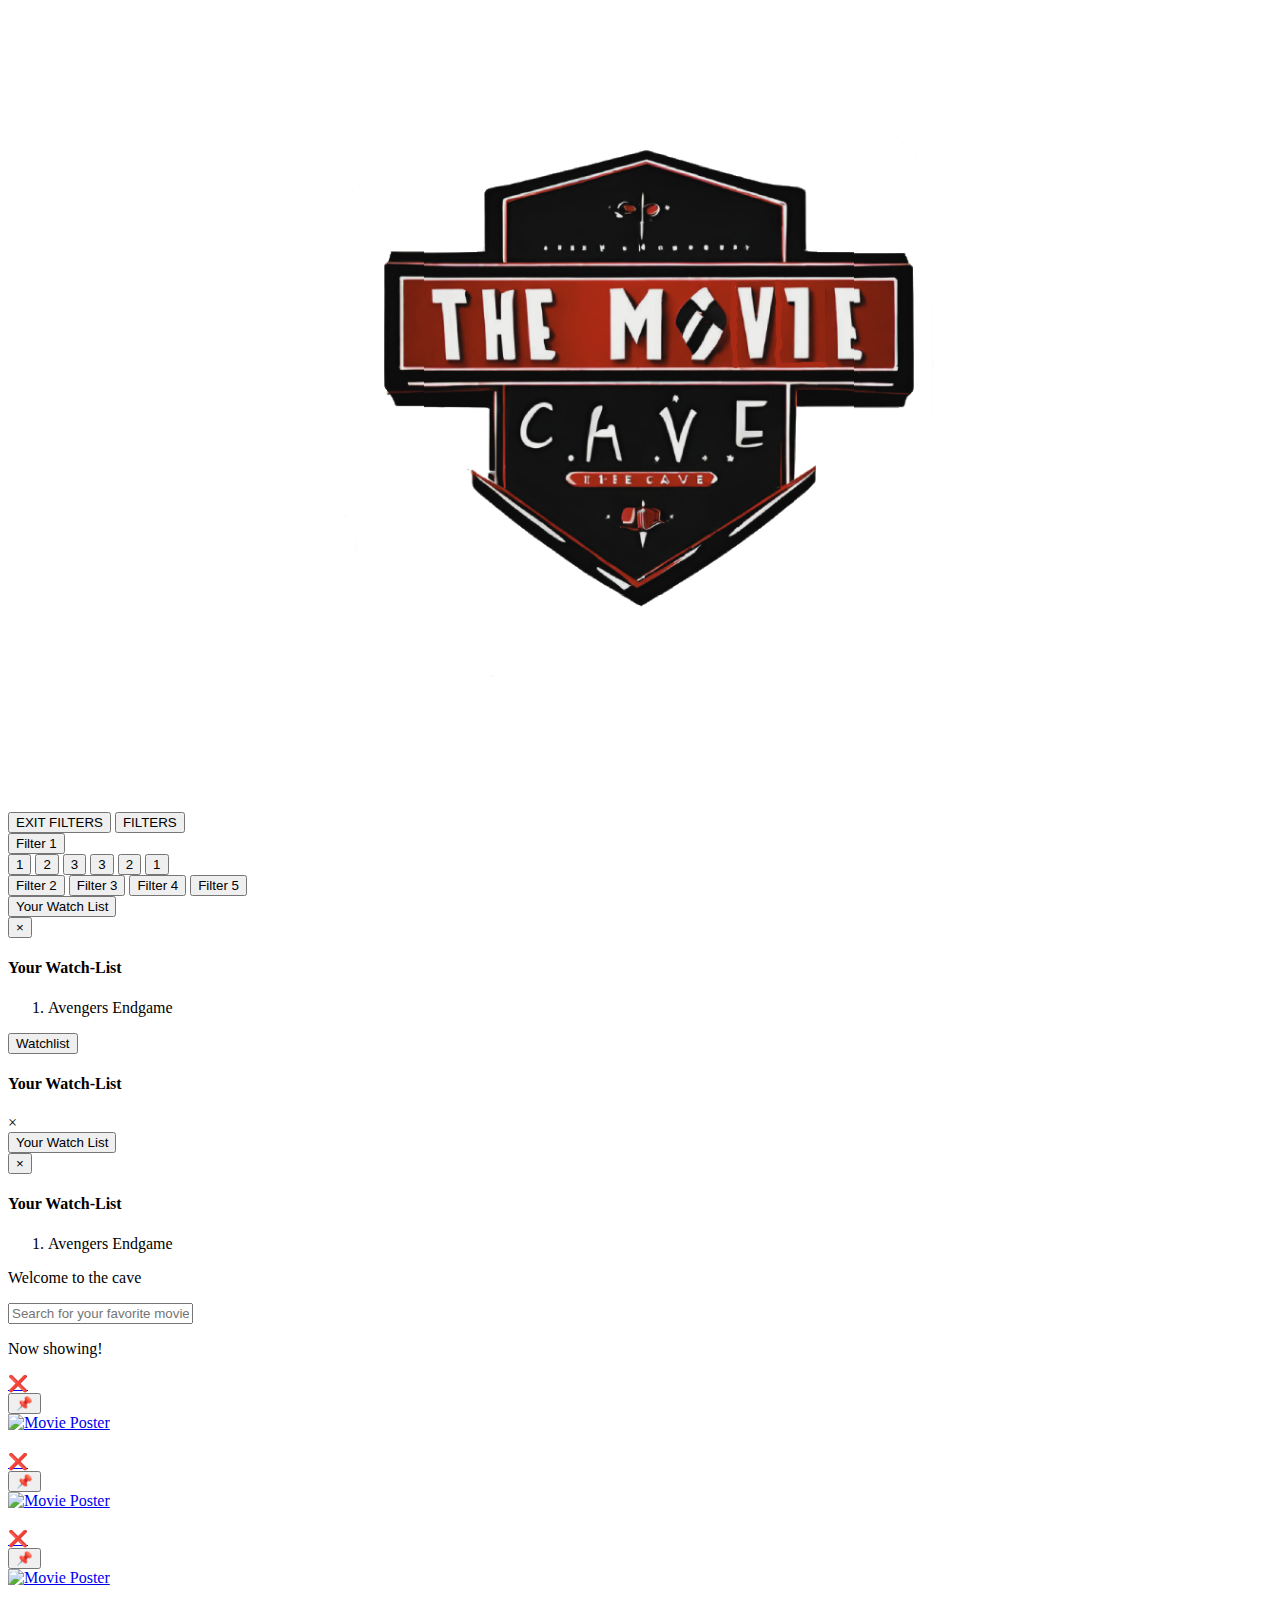
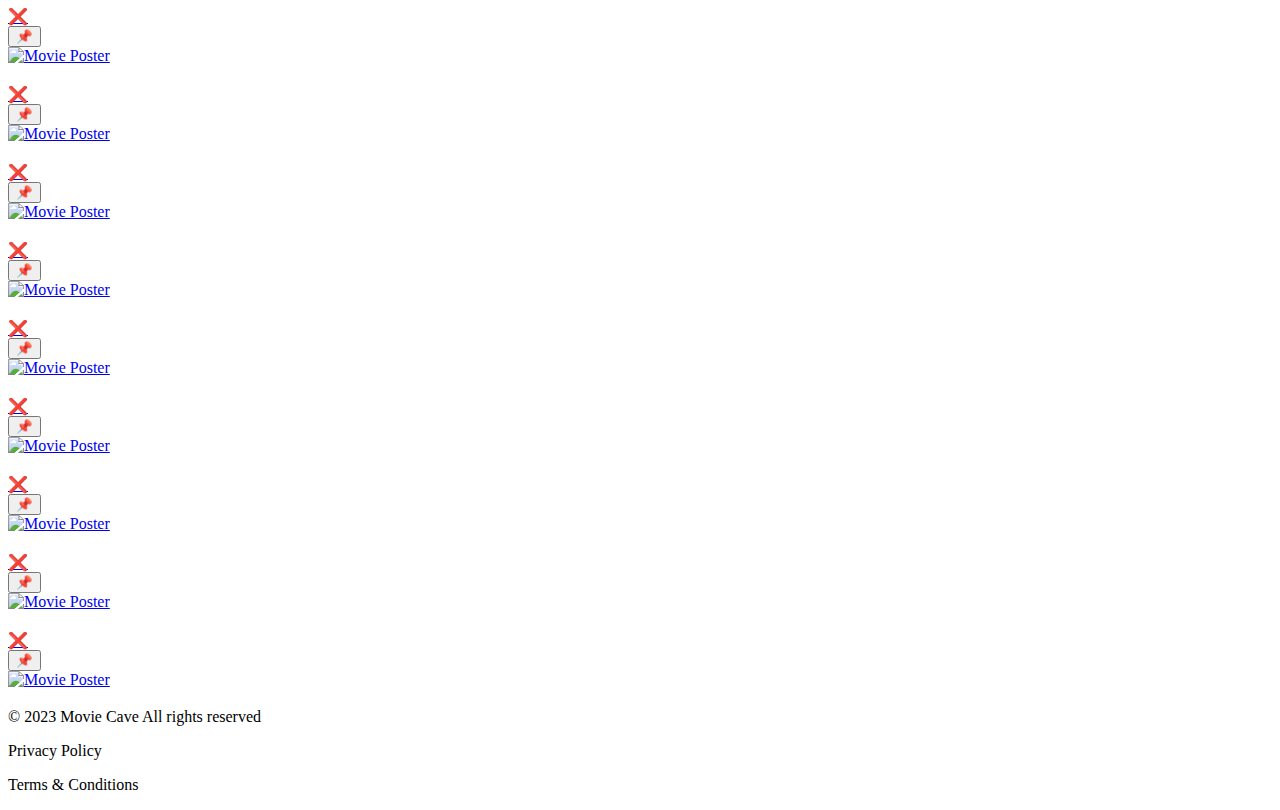
==== commit 03175f88: "Merge branch 'main' into feature/addingTailwindBack" ====
--- a/index.html
+++ b/index.html
@@ -52,6 +52,38 @@
                 <button>Filter 5</button>
 
             </section>
+
+   
+      </div>
+  
+  
+    </aside>
+  
+    <!-- Line 28-42 is the Watchlist HTML -->
+    <aside class="watchlist-containerLg">
+      <button class="open-watchlist" onclick="showWL()">Your Watch List</button>
+      <div class="watchlist-containerMd">
+        <section class="watchlist-header">
+          <button class="close-watchlist" onclick="hideWL()">&times;</button>
+          <h4>Your Watch-List</h4>
+        </section>
+        <section class= "watchlist">
+          <ol id="watchlist">
+          <li>Avengers Endgame</li>
+         
+        </ol>
+        </section>
+      </div>
+    </aside>
+
+    <div class="watchlist-containerLg">
+      <button class="open-watchlist" onclick="showWL()">Watchlist</button>
+      <div class="watchlist-containerMd">
+        <section class="watchlist-header">
+          <h4>Your Watch-List</h4>
+          <div class="closeBtn-container">
+            <span class="close-watchlist" onclick="hideWL()">&times;</span>
+
         </div>
 
 
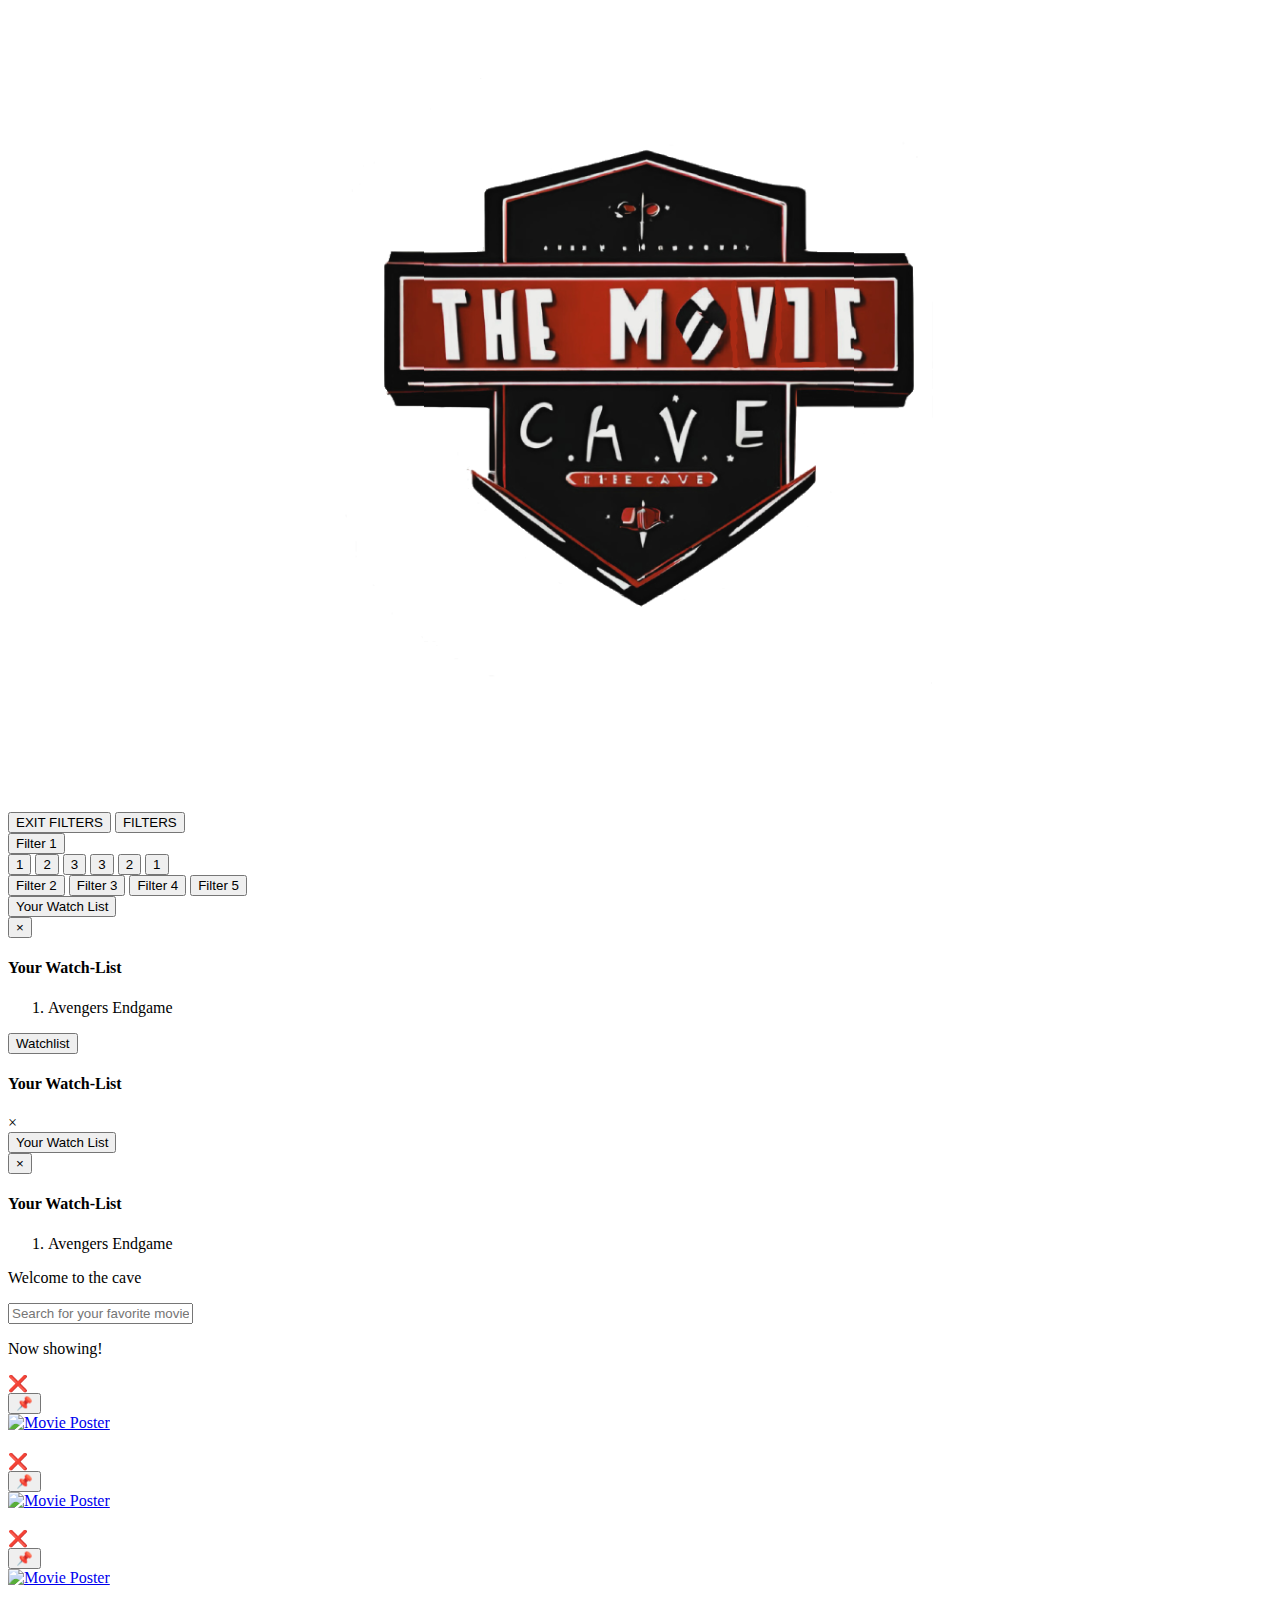
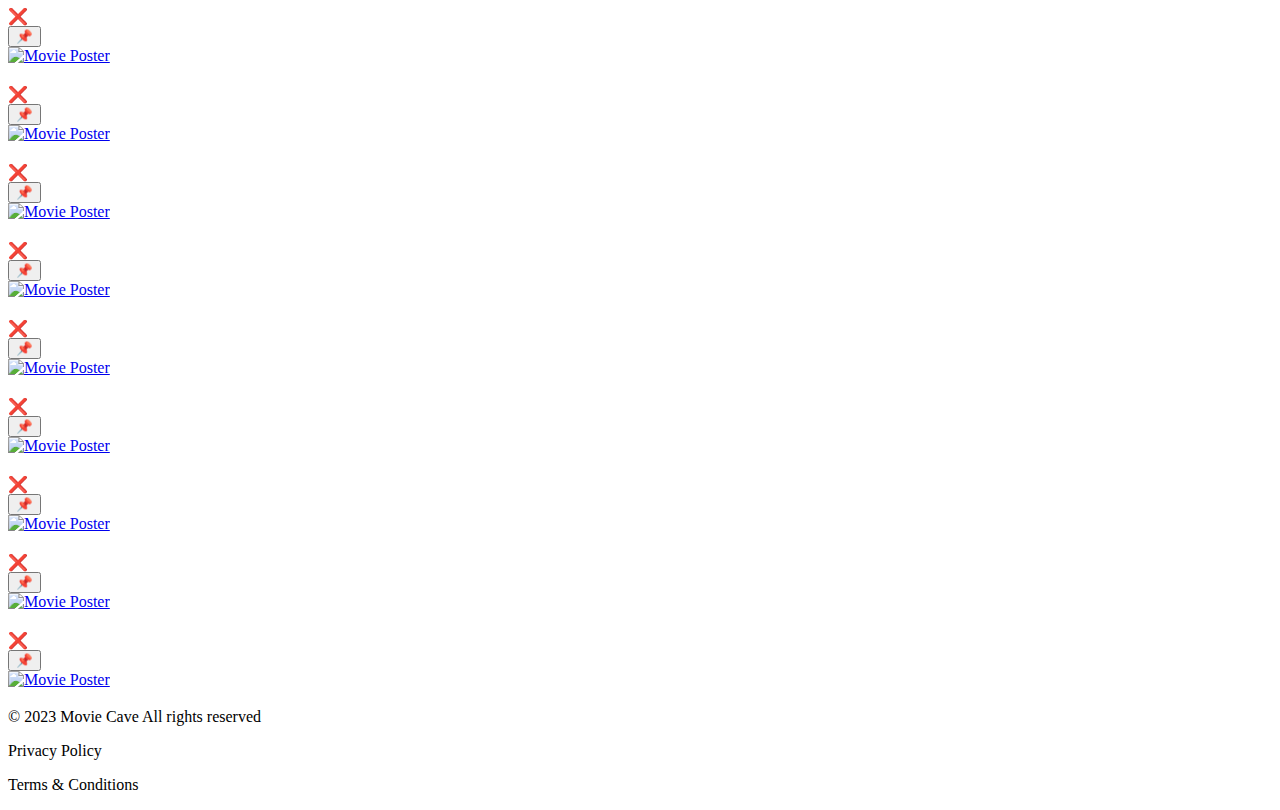
==== commit 5e860f89: "populated movie-details page" ====
--- a/index.html
+++ b/index.html
@@ -21,10 +21,10 @@
 
     </header>
 
-    <aside class="filters text-white fixed top-5 right-5 bg-black">
-
-        <button class="exitFiltersBtn" onclick="hideFilters()"> EXIT FILTERS</button>
-        <button class="filtersBtn" onclick="showFilters()" onclick="hideFilters()">FILTERS</button>
+    <aside class="filters text-black fixed top-5 right-5  z-20 space-x-10 bg-white/75">
+
+        <button class="exitFiltersBtn text-2xl" onclick="hideFilters()"> EXIT FILTERS</button>
+        <button class="filtersBtn text-2xl" onclick="showFilters()" onclick="hideFilters()">FILTERS</button>
         <div class="filters-containerLg hidden">
             <section class="filtersI">
 
@@ -60,7 +60,7 @@
     </aside>
   
     <!-- Line 28-42 is the Watchlist HTML -->
-    <aside class="watchlist-containerLg">
+    <aside class="watchlist-containerLg ">
       <button class="open-watchlist" onclick="showWL()">Your Watch List</button>
       <div class="watchlist-containerMd">
         <section class="watchlist-header">
@@ -76,7 +76,7 @@
       </div>
     </aside>
 
-    <div class="watchlist-containerLg">
+    <div class="watchlist-containerLg z-20">
       <button class="open-watchlist" onclick="showWL()">Watchlist</button>
       <div class="watchlist-containerMd">
         <section class="watchlist-header">
@@ -90,7 +90,7 @@
     </aside>
 
     <!-- Line 28-42 is the Watchlist HTML -->
-    <aside class="watchlist-containerLg text-white fixed bottom-12 border-4 border-white right-12 w-fit bg-[#3D0000] p-6  hover:bg-black hover:text-xl hover:font-bold">
+    <aside class="watchlist-containerLg text-white fixed bottom-12 border-4 border-white right-12 w-fit bg-[#3D0000] p-6  hover:bg-black hover:text-xl hover:font-bold z-20">
         <button class="open-watchlist" onclick="showWL()">Your Watch List</button>
         <div class="watchlist-containerMd hidden">
             <section class="watchlist-header">
@@ -117,22 +117,23 @@
             placeholder="Search for your favorite movies!"></input>
     </section>
 
-    <section class="flex justify-center text-3xl text-white">
+    <section class="flex justify-center text-3xl text-white p-6">
         <p>Now showing!</p>
     </section>
-    <div class="flex justify-center flex-wrap  text-center pb-20">
+    <div class="flex justify-center flex-wrap  text-center pb-20 ">
         <div
             class="card basis-1/10 px-3 block  max-w-[22rem] rounded-lg bg-white shadow-[0_2px_15px_-3px_rgba(0,0,0,0.07),0_10px_20px_-2px_rgba(0,0,0,0.04)] dark:bg-neutral-700 shadow-xl shadow-black hover:opacity-75 mx-5 my-5">
-
-            <a href="#" class="movie-link">
-                <div
-                    class="options bg-[#3D0000] p-3 border-4 border-black mt-3 rounded-lg flex items-center justify-center space-x-10">
-
-                    <span title="Remove from watch-list" class="remove-pinned">❌</span>
-                    <section class="options-score"></section><button title="Add to watch-list"
-                        class="pinned">📌</button>
-                </div>
-                <img src="" alt="Movie Poster" class="movie-poster rounded-lg pt-5 border-2 border-black">
+            <div
+                    class="options bg-[#3D0000] p-3 border-4 border-black mt-3 rounded-lg flex items-center justify-center space-x-10">
+
+                    <span title="Remove from watch-list" class="remove-pinned">❌</span>
+                    <section class="options-score"></section><button title="Add to watch-list"
+                        class="pinned">📌</button>
+                </div>
+
+            <a href="#" class="movie-link">
+                
+                <img src="" alt="Movie Poster" class="movie-poster rounded-lg mt-5 border-2 border-black">
                 <h2 class="movie-title p-6 text-3xl font-medium"></h2>
             </a>
             <p class="movie-description text-base text-neutral-900 dark:text-neutral-200 text-bold hidden"></p>
@@ -140,15 +141,16 @@
 
         <div
             class="card basis-1/10 px-3 block max-w-[22rem] rounded-lg bg-white shadow-[0_2px_15px_-3px_rgba(0,0,0,0.07),0_10px_20px_-2px_rgba(0,0,0,0.04)] dark:bg-neutral-700 shadow-xl shadow-black hover:opacity-75 mx-5 my-5">
-            <a href="#" class="movie-link">
-                <div
-                    class="options bg-[#3D0000] p-3 border-4 border-black mt-3 rounded-lg flex items-center justify-center space-x-10">
-
-                    <span title="Remove from watch-list" class="remove-pinned">❌</span>
-                    <section class="options-score"></section><button title="Add to watch-list"
-                        class="pinned">📌</button>
-                </div>
-                <img src="" alt="Movie Poster" class="movie-poster rounded-lg pt-5 border-2 border-black">
+            <div
+            class="options bg-[#3D0000] p-3 border-4 border-black mt-3 rounded-lg flex items-center justify-center space-x-10">
+
+            <span title="Remove from watch-list" class="remove-pinned">❌</span>
+            <section class="options-score"></section><button title="Add to watch-list"
+                class="pinned">📌</button>
+        </div>
+            <a href="#" class="movie-link">
+               
+                <img src="" alt="Movie Poster" class="movie-poster rounded-lg mt-5 border-2 border-black">
                 <h2 class="movie-title p-6 text-3xl font-medium"></h2>
             </a>
             <p class="movie-description text-base text-neutral-900 dark:text-neutral-200 text-bold hidden"></p>
@@ -156,15 +158,16 @@
 
         <div
             class="card basis-1/10 px-3 block max-w-[22rem] rounded-lg bg-white shadow-[0_2px_15px_-3px_rgba(0,0,0,0.07),0_10px_20px_-2px_rgba(0,0,0,0.04)] dark:bg-neutral-700 shadow-xl shadow-black hover:opacity-75 mx-5 my-5">
-            <a href="#" class="movie-link">
-                <div
-                    class="options bg-[#3D0000] p-3 border-4 border-black mt-3 rounded-lg flex items-center justify-center space-x-10">
-
-                    <span title="Remove from watch-list" class="remove-pinned">❌</span>
-                    <section class="options-score"></section><button title="Add to watch-list"
-                        class="pinned">📌</button>
-                </div>
-                <img src="" alt="Movie Poster" class="movie-poster rounded-lg pt-5 border-2 border-black">
+            <div
+                    class="options bg-[#3D0000] p-3 border-4 border-black mt-3 rounded-lg flex items-center justify-center space-x-10">
+
+                    <span title="Remove from watch-list" class="remove-pinned">❌</span>
+                    <section class="options-score"></section><button title="Add to watch-list"
+                        class="pinned">📌</button>
+                </div>
+            <a href="#" class="movie-link">
+                
+                <img src="" alt="Movie Poster" class="movie-poster rounded-lg mt-5 border-2 border-black">
                 <h2 class="movie-title p-6 text-3xl font-medium"></h2>
             </a>
             <p class="movie-description text-base text-neutral-900 dark:text-neutral-200 text-bold hidden"></p>
@@ -172,15 +175,16 @@
 
         <div
             class="card basis-1/10 px-3 block max-w-[22rem] rounded-lg bg-white shadow-[0_2px_15px_-3px_rgba(0,0,0,0.07),0_10px_20px_-2px_rgba(0,0,0,0.04)] dark:bg-neutral-700 shadow-xl shadow-black hover:opacity-75 mx-5 my-5">
-            <a href="#" class="movie-link">
-                <div
-                    class="options bg-[#3D0000] p-3 border-4 border-black mt-3 rounded-lg flex items-center justify-center space-x-10">
-
-                    <span title="Remove from watch-list" class="remove-pinned">❌</span>
-                    <section class="options-score"></section><button title="Add to watch-list"
-                        class="pinned">📌</button>
-                </div>
-                <img src="" alt="Movie Poster" class=" movie-poster rounded-lg pt-5 border-2 border-black">
+            <div
+                    class="options bg-[#3D0000] p-3 border-4 border-black mt-3 rounded-lg flex items-center justify-center space-x-10">
+
+                    <span title="Remove from watch-list" class="remove-pinned">❌</span>
+                    <section class="options-score"></section><button title="Add to watch-list"
+                        class="pinned">📌</button>
+                </div>
+            <a href="#" class="movie-link">
+                
+                <img src="" alt="Movie Poster" class=" movie-poster rounded-lg mt-5 border-2 border-black">
                 <h2 class="movie-title p-6 text-3xl font-medium "></h2>
             </a>
             <p class="movie-description text-base text-neutral-900 dark:text-neutral-200 text-bold hidden"></p>
@@ -189,134 +193,142 @@
 
         <div
             class="card basis-1/10 px-3 block max-w-[22rem] rounded-lg bg-white shadow-[0_2px_15px_-3px_rgba(0,0,0,0.07),0_10px_20px_-2px_rgba(0,0,0,0.04)] dark:bg-neutral-700 shadow-xl shadow-black hover:opacity-75 mx-5 my-5">
-            <a href="#" class="movie-link">
-                <div
-                    class="options bg-[#3D0000] p-3 border-4 border-black mt-3 rounded-lg flex items-center justify-center space-x-10">
-
-                    <span title="Remove from watch-list" class="remove-pinned">❌</span>
-                    <section class="options-score"></section><button title="Add to watch-list"
-                        class="pinned">📌</button>
-                </div>
-                <img src="" alt="Movie Poster" class="movie-poster rounded-lg pt-5 border-2 border-black">
-                <h2 class="movie-title p-6 text-3xl font-medium"></h2>
-            </a>
-            <p
-                class="movie-description text-base text-neutral-900 dark:text-neutral-200 text-bold justify-center text-center hidden">
-            </p>
-        </div>
-        <div
-            class="card basis-1/10 px-3 block max-w-[22rem] rounded-lg bg-white shadow-[0_2px_15px_-3px_rgba(0,0,0,0.07),0_10px_20px_-2px_rgba(0,0,0,0.04)] dark:bg-neutral-700 shadow-xl shadow-black hover:opacity-75 mx-5 my-5">
-            <a href="#" class="movie-link">
-                <div
-                    class="options bg-[#3D0000] p-3 border-4 border-black mt-3 rounded-lg flex items-center justify-center space-x-10">
-
-                    <span title="Remove from watch-list" class="remove-pinned">❌</span>
-                    <section class="options-score"></section><button title="Add to watch-list"
-                        class="pinned">📌</button>
-                </div>
-                <img src="" alt="Movie Poster" class="movie-poster rounded-lg pt-5 border-2 border-black">
-                <h2 class="movie-title p-6 text-3xl font-medium"></h2>
-            </a>
-            <p
-                class="movie-description text-base text-neutral-900 dark:text-neutral-200 text-bold justify-center text-center hidden">
-            </p>
-        </div>
-        <div
-            class="card basis-1/10 px-3 block max-w-[22rem] rounded-lg bg-white shadow-[0_2px_15px_-3px_rgba(0,0,0,0.07),0_10px_20px_-2px_rgba(0,0,0,0.04)] dark:bg-neutral-700 shadow-xl shadow-black hover:opacity-75 mx-5 my-5">
-            <a href="#" class="movie-link">
-                <div
-                    class="options bg-[#3D0000] p-3 border-4 border-black mt-3 rounded-lg flex items-center justify-center space-x-10">
-
-                    <span title="Remove from watch-list" class="remove-pinned">❌</span>
-                    <section class="options-score"></section><button title="Add to watch-list"
-                        class="pinned">📌</button>
-                </div>
-                <img src="" alt="Movie Poster" class="movie-poster rounded-lg pt-5 border-2 border-black">
-                <h2 class="movie-title p-6 text-3xl font-medium"></h2>
-            </a>
-            <p
-                class="movie-description text-base text-neutral-900 dark:text-neutral-200 text-bold justify-center text-center hidden">
-            </p>
-        </div>
-        <div
-            class="card basis-1/10 px-3 block max-w-[22rem] rounded-lg bg-white shadow-[0_2px_15px_-3px_rgba(0,0,0,0.07),0_10px_20px_-2px_rgba(0,0,0,0.04)] dark:bg-neutral-700 shadow-xl shadow-black hover:opacity-75 mx-5 my-5">
-            <a href="#" class="movie-link">
-                <div
-                    class="options bg-[#3D0000] p-3 border-4 border-black mt-3 rounded-lg flex items-center justify-center space-x-10">
-
-                    <span title="Remove from watch-list" class="remove-pinned">❌</span>
-                    <section class="options-score"></section><button title="Add to watch-list"
-                        class="pinned">📌</button>
-                </div>
-                <img src="" alt="Movie Poster" class="movie-poster rounded-lg pt-5 border-2 border-black">
-                <h2 class="movie-title p-6 text-3xl font-medium"></h2>
-            </a>
-            <p
-                class="movie-description text-base text-neutral-900 dark:text-neutral-200 text-bold justify-center text-center hidden">
-            </p>
-        </div>
-        <div
-            class="card basis-1/10 px-3 block max-w-[22rem] rounded-lg bg-white shadow-[0_2px_15px_-3px_rgba(0,0,0,0.07),0_10px_20px_-2px_rgba(0,0,0,0.04)] dark:bg-neutral-700 shadow-xl shadow-black hover:opacity-75 mx-5 my-5">
-            <a href="#" class="movie-link">
-                <div
-                    class="options bg-[#3D0000] p-3 border-4 border-black mt-3 rounded-lg flex items-center justify-center space-x-10">
-
-                    <span title="Remove from watch-list" class="remove-pinned">❌</span>
-                    <section class="options-score"></section><button title="Add to watch-list"
-                        class="pinned">📌</button>
-                </div>
-                <img src="" alt="Movie Poster" class="movie-poster rounded-lg pt-5 border-2 border-black">
-                <h2 class="movie-title p-6 text-3xl font-medium"></h2>
-            </a>
-            <p
-                class="movie-description text-base text-neutral-900 dark:text-neutral-200 text-bold justify-center text-center hidden">
-            </p>
-        </div>
-        <div
-            class="card basis-1/10 px-3 block max-w-[22rem] rounded-lg bg-white shadow-[0_2px_15px_-3px_rgba(0,0,0,0.07),0_10px_20px_-2px_rgba(0,0,0,0.04)] dark:bg-neutral-700 shadow-xl shadow-black hover:opacity-75 mx-5 my-5">
-            <a href="#" class="movie-link">
-                <div
-                    class="options bg-[#3D0000] p-3 border-4 border-black mt-3 rounded-lg flex items-center justify-center space-x-10">
-
-                    <span title="Remove from watch-list" class="remove-pinned">❌</span>
-                    <section class="options-score"></section><button title="Add to watch-list"
-                        class="pinned">📌</button>
-                </div>
-                <img src="" alt="Movie Poster" class="movie-poster rounded-lg pt-5 border-2 border-black">
-                <h2 class="movie-title p-6 text-3xl font-medium"></h2>
-            </a>
-            <p
-                class="movie-description text-base text-neutral-900 dark:text-neutral-200 text-bold justify-center text-center hidden">
-            </p>
-        </div>
-        <div
-            class="card basis-1/10 px-3 block max-w-[22rem] rounded-lg bg-white shadow-[0_2px_15px_-3px_rgba(0,0,0,0.07),0_10px_20px_-2px_rgba(0,0,0,0.04)] dark:bg-neutral-700 shadow-xl shadow-black hover:opacity-75 mx-5 my-5">
-            <a href="#" class="movie-link">
-                <div
-                    class="options bg-[#3D0000] p-3 border-4 border-black mt-3 rounded-lg flex items-center justify-center space-x-10">
-
-                    <span title="Remove from watch-list" class="remove-pinned">❌</span>
-                    <section class="options-score"></section><button title="Add to watch-list"
-                        class="pinned">📌</button>
-                </div>
-                <img src="" alt="Movie Poster" class="movie-poster rounded-lg pt-5 border-2 border-black">
-                <h2 class="movie-title p-6 text-3xl font-medium"></h2>
-            </a>
-            <p
-                class="movie-description text-base text-neutral-900 dark:text-neutral-200 text-bold justify-center text-center hidden">
-            </p>
-        </div>
-        <div
-            class="card basis-1/10 px-3 block max-w-[22rem] rounded-lg bg-white shadow-[0_2px_15px_-3px_rgba(0,0,0,0.07),0_10px_20px_-2px_rgba(0,0,0,0.04)] dark:bg-neutral-700 shadow-xl shadow-black hover:opacity-75 mx-5 my-5">
-            <a href="#" class="movie-link">
-                <div
-                    class="options bg-[#3D0000] p-3 border-4 border-black mt-3 rounded-lg flex items-center justify-center space-x-10">
-
-                    <span title="Remove from watch-list" class="remove-pinned">❌</span>
-                    <section class="options-score"></section><button title="Add to watch-list"
-                        class="pinned">📌</button>
-                </div>
-                <img src="" alt="Movie Poster" class="movie-poster rounded-lg pt-5 border-2 border-black">
+            <div
+            class="options bg-[#3D0000] p-3 border-4 border-black mt-3 rounded-lg flex items-center justify-center space-x-10">
+
+            <span title="Remove from watch-list" class="remove-pinned">❌</span>
+            <section class="options-score"></section><button title="Add to watch-list"
+                class="pinned">📌</button>
+        </div>
+            <a href="#" class="movie-link">
+               
+                <img src="" alt="Movie Poster" class="movie-poster rounded-lg mt-5 border-2 border-black">
+                <h2 class="movie-title p-6 text-3xl font-medium"></h2>
+            </a>
+            <p
+                class="movie-description text-base text-neutral-900 dark:text-neutral-200 text-bold justify-center text-center hidden">
+            </p>
+        </div>
+        <div
+            class="card basis-1/10 px-3 block max-w-[22rem] rounded-lg bg-white shadow-[0_2px_15px_-3px_rgba(0,0,0,0.07),0_10px_20px_-2px_rgba(0,0,0,0.04)] dark:bg-neutral-700 shadow-xl shadow-black hover:opacity-75 mx-5 my-5">
+            <div
+                    class="options bg-[#3D0000] p-3 border-4 border-black mt-3 rounded-lg flex items-center justify-center space-x-10">
+
+                    <span title="Remove from watch-list" class="remove-pinned">❌</span>
+                    <section class="options-score"></section><button title="Add to watch-list"
+                        class="pinned">📌</button>
+                </div>
+            <a href="#" class="movie-link">
+                
+                <img src="" alt="Movie Poster" class="movie-poster rounded-lg mt-5 border-2 border-black">
+                <h2 class="movie-title p-6 text-3xl font-medium"></h2>
+            </a>
+            <p
+                class="movie-description text-base text-neutral-900 dark:text-neutral-200 text-bold justify-center text-center hidden">
+            </p>
+        </div>
+        <div
+            class="card basis-1/10 px-3 block max-w-[22rem] rounded-lg bg-white shadow-[0_2px_15px_-3px_rgba(0,0,0,0.07),0_10px_20px_-2px_rgba(0,0,0,0.04)] dark:bg-neutral-700 shadow-xl shadow-black hover:opacity-75 mx-5 my-5">
+            <div
+            class="options bg-[#3D0000] p-3 border-4 border-black mt-3 rounded-lg flex items-center justify-center space-x-10">
+
+            <span title="Remove from watch-list" class="remove-pinned">❌</span>
+            <section class="options-score"></section><button title="Add to watch-list"
+                class="pinned">📌</button>
+        </div>
+            <a href="#" class="movie-link">
+               
+                <img src="" alt="Movie Poster" class="movie-poster rounded-lg mt-5 border-2 border-black">
+                <h2 class="movie-title p-6 text-3xl font-medium"></h2>
+            </a>
+            <p
+                class="movie-description text-base text-neutral-900 dark:text-neutral-200 text-bold justify-center text-center hidden">
+            </p>
+        </div>
+        <div
+            class="card basis-1/10 px-3 block max-w-[22rem] rounded-lg bg-white shadow-[0_2px_15px_-3px_rgba(0,0,0,0.07),0_10px_20px_-2px_rgba(0,0,0,0.04)] dark:bg-neutral-700 shadow-xl shadow-black hover:opacity-75 mx-5 my-5">
+            <div
+                    class="options bg-[#3D0000] p-3 border-4 border-black mt-3 rounded-lg flex items-center justify-center space-x-10">
+
+                    <span title="Remove from watch-list" class="remove-pinned">❌</span>
+                    <section class="options-score"></section><button title="Add to watch-list"
+                        class="pinned">📌</button>
+                </div>
+            <a href="#" class="movie-link">
+                
+                <img src="" alt="Movie Poster" class="movie-poster rounded-lg mt-5 border-2 border-black">
+                <h2 class="movie-title p-6 text-3xl font-medium"></h2>
+            </a>
+            <p
+                class="movie-description text-base text-neutral-900 dark:text-neutral-200 text-bold justify-center text-center hidden">
+            </p>
+        </div>
+        <div
+            class="card basis-1/10 px-3 block max-w-[22rem] rounded-lg bg-white shadow-[0_2px_15px_-3px_rgba(0,0,0,0.07),0_10px_20px_-2px_rgba(0,0,0,0.04)] dark:bg-neutral-700 shadow-xl shadow-black hover:opacity-75 mx-5 my-5">
+            <div
+                    class="options bg-[#3D0000] p-3 border-4 border-black mt-3 rounded-lg flex items-center justify-center space-x-10">
+
+                    <span title="Remove from watch-list" class="remove-pinned">❌</span>
+                    <section class="options-score"></section><button title="Add to watch-list"
+                        class="pinned">📌</button>
+                </div>
+            <a href="#" class="movie-link">
+                
+                <img src="" alt="Movie Poster" class="movie-poster rounded-lg mt-5 border-2 border-black">
+                <h2 class="movie-title p-6 text-3xl font-medium"></h2>
+            </a>
+            <p
+                class="movie-description text-base text-neutral-900 dark:text-neutral-200 text-bold justify-center text-center hidden">
+            </p>
+        </div>
+        <div
+            class="card basis-1/10 px-3 block max-w-[22rem] rounded-lg bg-white shadow-[0_2px_15px_-3px_rgba(0,0,0,0.07),0_10px_20px_-2px_rgba(0,0,0,0.04)] dark:bg-neutral-700 shadow-xl shadow-black hover:opacity-75 mx-5 my-5">
+            <div
+                    class="options bg-[#3D0000] p-3 border-4 border-black mt-3 rounded-lg flex items-center justify-center space-x-10">
+
+                    <span title="Remove from watch-list" class="remove-pinned">❌</span>
+                    <section class="options-score"></section><button title="Add to watch-list"
+                        class="pinned">📌</button>
+                </div>
+            <a href="#" class="movie-link">
+                
+                <img src="" alt="Movie Poster" class="movie-poster rounded-lg mt-5 border-2 border-black">
+                <h2 class="movie-title p-6 text-3xl font-medium"></h2>
+            </a>
+            <p
+                class="movie-description text-base text-neutral-900 dark:text-neutral-200 text-bold justify-center text-center hidden">
+            </p>
+        </div>
+        <div
+            class="card basis-1/10 px-3 block max-w-[22rem] rounded-lg bg-white shadow-[0_2px_15px_-3px_rgba(0,0,0,0.07),0_10px_20px_-2px_rgba(0,0,0,0.04)] dark:bg-neutral-700 shadow-xl shadow-black hover:opacity-75 mx-5 my-5">
+            <div
+                    class="options bg-[#3D0000] p-3 border-4 border-black mt-3 rounded-lg flex items-center justify-center space-x-10">
+
+                    <span title="Remove from watch-list" class="remove-pinned">❌</span>
+                    <section class="options-score"></section><button title="Add to watch-list"
+                        class="pinned">📌</button>
+                </div>
+            <a href="#" class="movie-link">
+                
+                <img src="" alt="Movie Poster" class="movie-poster rounded-lg mt-5 border-2 border-black">
+                <h2 class="movie-title p-6 text-3xl font-medium"></h2>
+            </a>
+            <p
+                class="movie-description text-base text-neutral-900 dark:text-neutral-200 text-bold justify-center text-center hidden">
+            </p>
+        </div>
+        <div
+            class="card basis-1/10 px-3 block max-w-[22rem] rounded-lg bg-white shadow-[0_2px_15px_-3px_rgba(0,0,0,0.07),0_10px_20px_-2px_rgba(0,0,0,0.04)] dark:bg-neutral-700 shadow-xl shadow-black hover:opacity-75 mx-5 my-5">
+            <div
+                    class="options bg-[#3D0000] p-3 border-4 border-black mt-3 rounded-lg flex items-center justify-center space-x-10">
+
+                    <span title="Remove from watch-list" class="remove-pinned">❌</span>
+                    <section class="options-score"></section><button title="Add to watch-list"
+                        class="pinned">📌</button>
+                </div>
+            <a href="#" class="movie-link">
+                
+                <img src="" alt="Movie Poster" class="movie-poster rounded-lg mt-5 border-2 border-black">
                 <h2 class="movie-title p-6 text-3xl font-medium"></h2>
             </a>
             <p
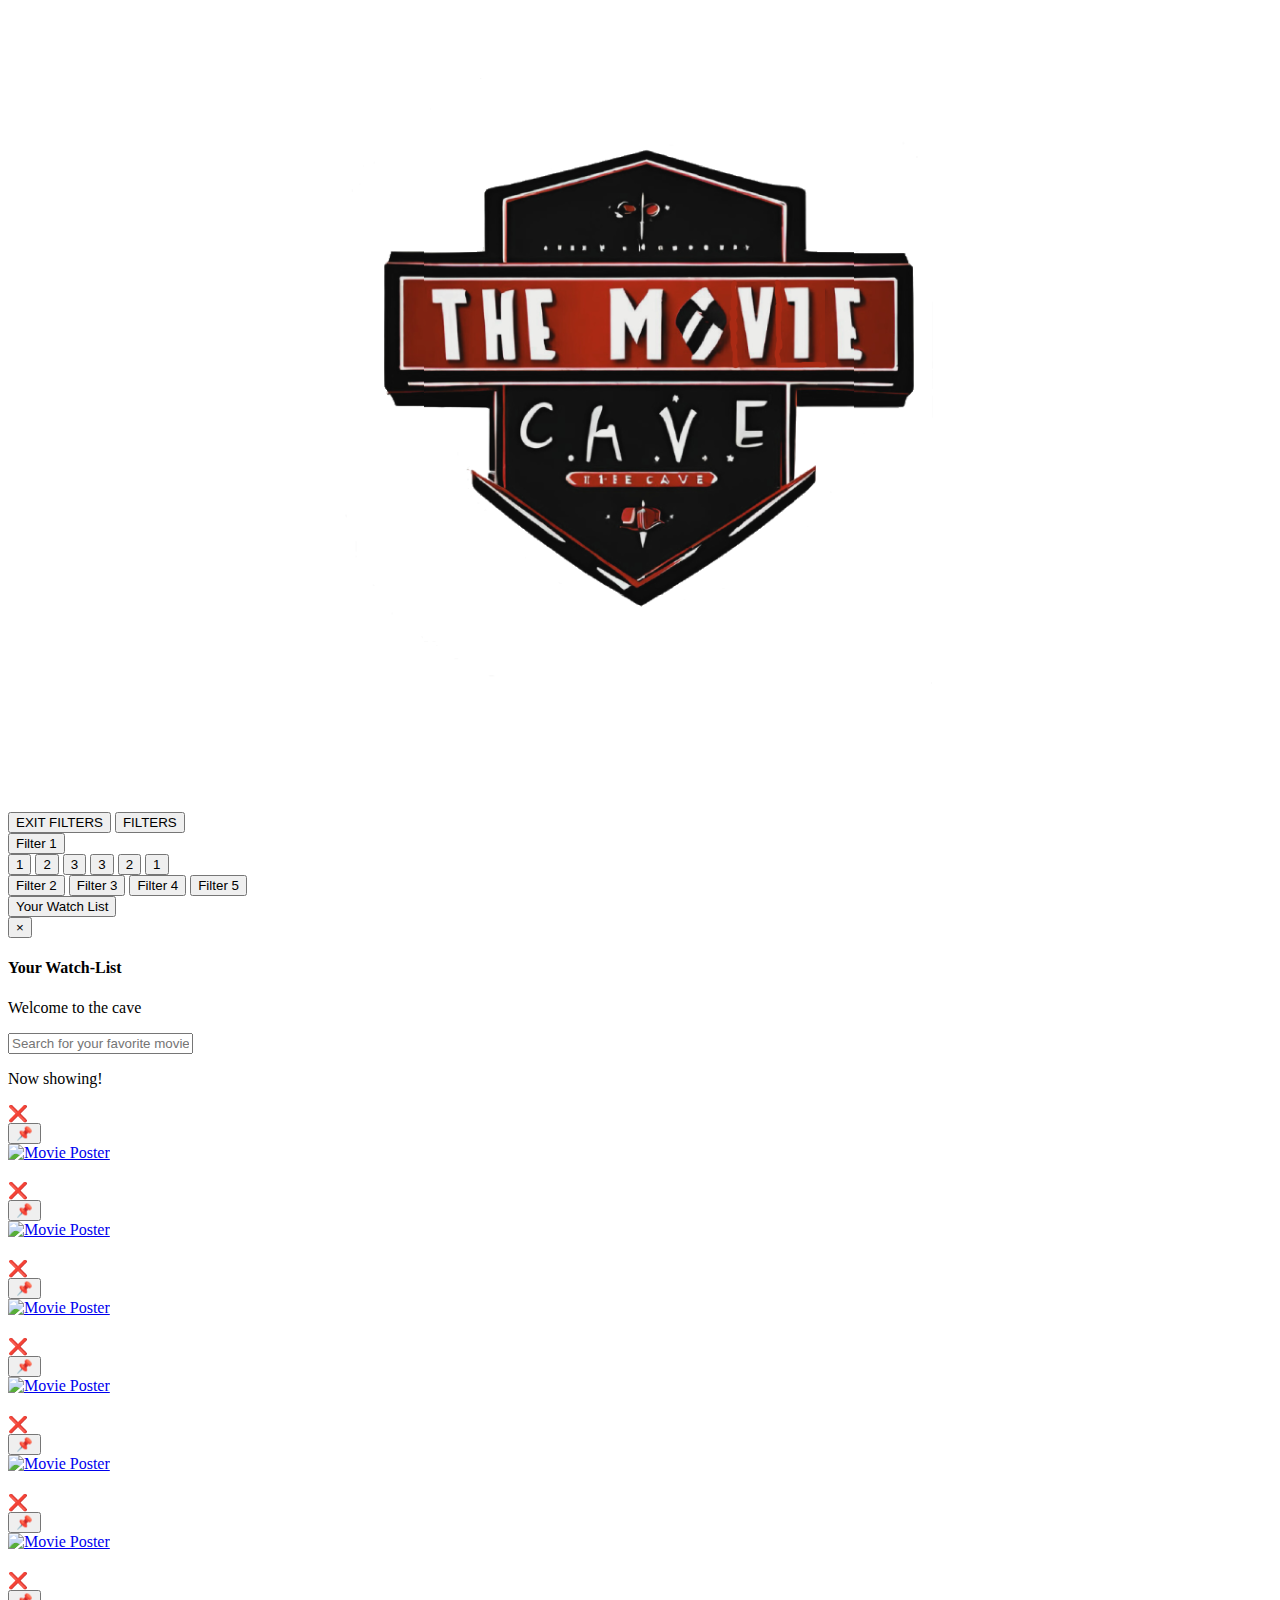
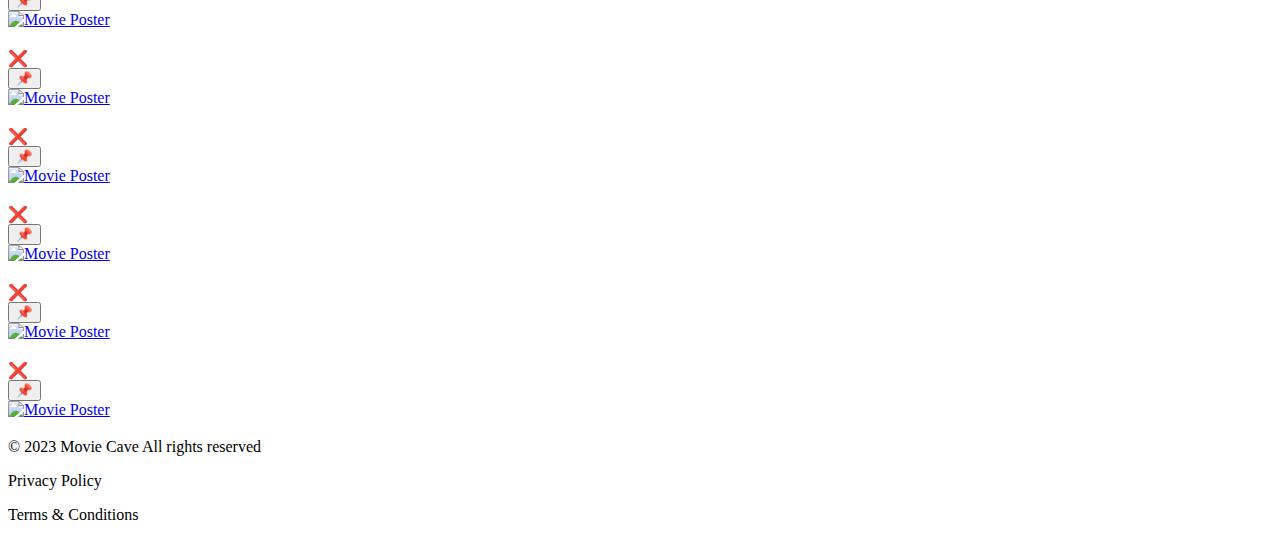
==== commit 70f81943: "functional watchlist with local storage" ====
--- a/index.html
+++ b/index.html
@@ -21,7 +21,7 @@
 
     </header>
 
-    <aside class="filters text-black fixed top-5 right-5  z-20 space-x-10 bg-white/75">
+   <aside class="filters text-black fixed top-5 right-5  z-20 space-x-10 bg-white/75 hidden">
 
         <button class="exitFiltersBtn text-2xl" onclick="hideFilters()"> EXIT FILTERS</button>
         <button class="filtersBtn text-2xl" onclick="showFilters()" onclick="hideFilters()">FILTERS</button>
@@ -59,52 +59,19 @@
   
     </aside>
   
-    <!-- Line 28-42 is the Watchlist HTML -->
-    <aside class="watchlist-containerLg ">
-      <button class="open-watchlist" onclick="showWL()">Your Watch List</button>
-      <div class="watchlist-containerMd">
-        <section class="watchlist-header">
-          <button class="close-watchlist" onclick="hideWL()">&times;</button>
-          <h4>Your Watch-List</h4>
-        </section>
-        <section class= "watchlist">
-          <ol id="watchlist">
-          <li>Avengers Endgame</li>
-         
-        </ol>
-        </section>
-      </div>
-    </aside>
-
-    <div class="watchlist-containerLg z-20">
-      <button class="open-watchlist" onclick="showWL()">Watchlist</button>
-      <div class="watchlist-containerMd">
-        <section class="watchlist-header">
-          <h4>Your Watch-List</h4>
-          <div class="closeBtn-container">
-            <span class="close-watchlist" onclick="hideWL()">&times;</span>
-
-        </div>
-
-
-    </aside>
-
-    <!-- Line 28-42 is the Watchlist HTML -->
-    <aside class="watchlist-containerLg text-white fixed bottom-12 border-4 border-white right-12 w-fit bg-[#3D0000] p-6  hover:bg-black hover:text-xl hover:font-bold z-20">
+    <aside class="watchlist-containerLg text-white fixed bottom-12 border-4 border-white right-12 w-fit bg-[#3D0000] p-6  hover:bg-black hover:text-xl hover:font-bold z-20 ">
         <button class="open-watchlist" onclick="showWL()">Your Watch List</button>
         <div class="watchlist-containerMd hidden">
-            <section class="watchlist-header">
-                <button class="close-watchlist" onclick="hideWL()">&times;</button>
-                <h4 class="text-2xl text-bold underline decoration-solid text-white ">Your Watch-List</h4>
-            </section>
-            <section class="watchlist">
-                <ol id="watchlist">
-                    <li>Avengers Endgame</li>
-
-                </ol>
-            </section>
-        </div>
-    </aside>
+          <section class="watchlist-header">
+            <button class="close-watchlist" onclick="hideWL()">&times;</button>
+            <h4>Your Watch-List</h4>
+          </section>
+          <section class= "watchlist">
+            <ol id="watchlist">
+          </ol>
+          </section>
+        </div>
+      </aside>
 
 <section class="text-center pb-5">
     <p class="text-white text-6xl pt-10">Welcome to the cave</p>
